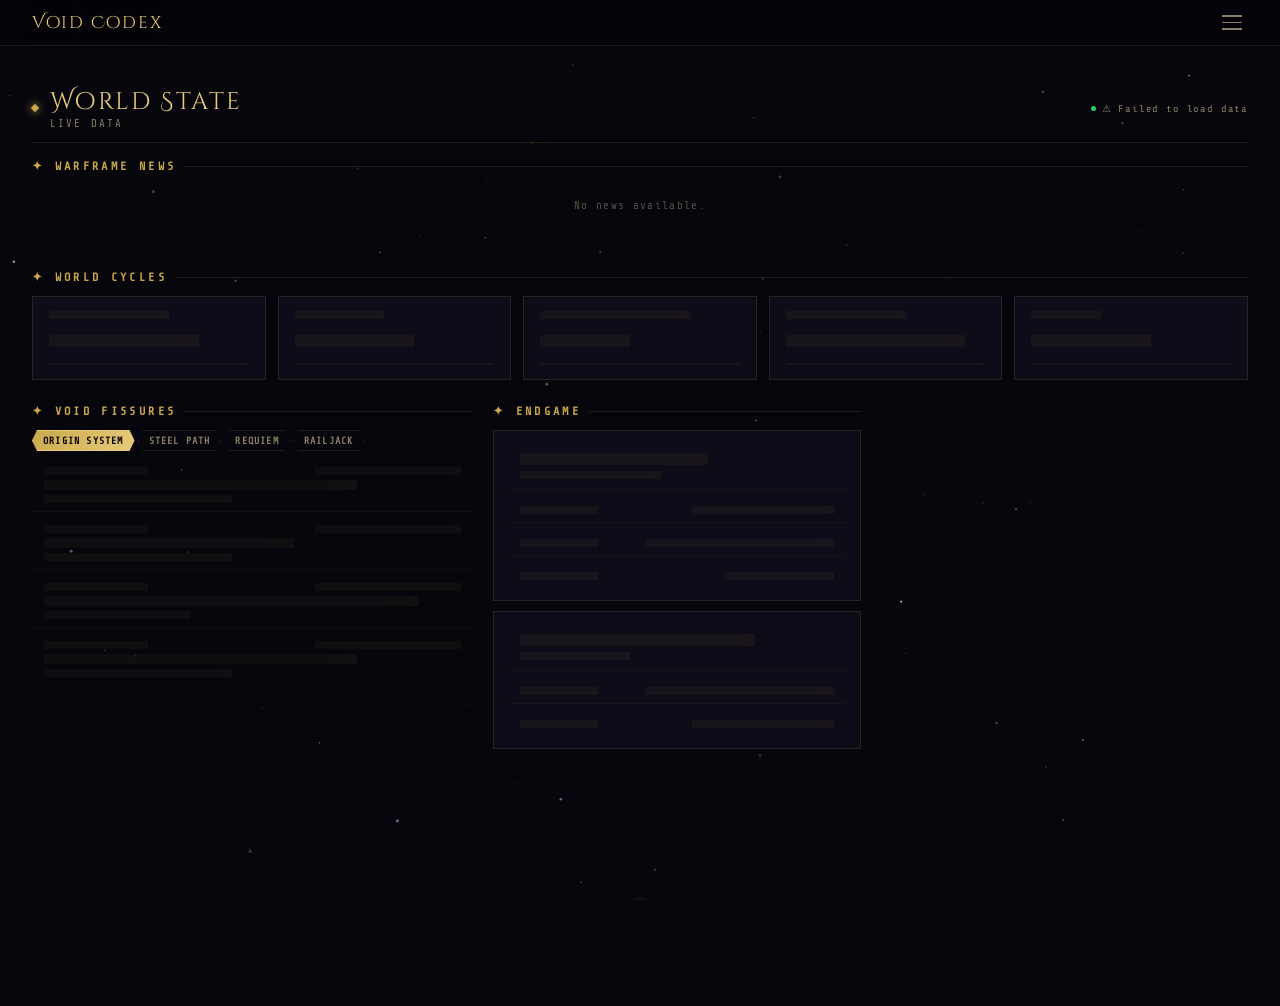
==== index.html @ a56ef114 "Add files via upload" ====
<!DOCTYPE html>
<html lang="en">
<head>
<meta charset="UTF-8">
<meta name="viewport" content="width=device-width, initial-scale=1.0">
<title>Void Codex · Preview A — Dense</title>
<link href="https://fonts.googleapis.com/css2?family=Cinzel+Decorative:wght@400;700;900&family=Share+Tech+Mono&display=swap" rel="stylesheet">
<style>
  *, *::before, *::after { margin: 0; padding: 0; box-sizing: border-box; }
  :root {
    --gold: #c9a84c; --gold-light: #e8cc7a; --gold-dim: #7a6030; --gold-glow: rgba(201,168,76,0.18);
    --bg-deepest: #05040a; --bg-mid: #110f1c; --bg-card: #0e0c18;
    --border: rgba(201,168,76,0.15); --border-b: rgba(201,168,76,0.35);
    --text: #d4c9a8; --text-dim: #8a7f65; --text-bright: #f0e6c0;
    --complete: #2ecc71; --menu-width: 280px;
  }
  html { font-size: 115%; overflow-y: scroll; }
  html, body { height: 100%; background: #07060d; color: var(--text); font-family: 'Share Tech Mono', monospace; overflow-x: hidden; }
  body { display: flex; flex-direction: column; min-height: 100vh; }

  /* MENU */
  .menu-overlay { position: fixed; inset: 0; background: rgba(0,0,0,0); z-index: 900; pointer-events: none; transition: background 0.3s; }
  .menu-overlay.open { background: rgba(0,0,0,0.6); pointer-events: all; }
  .side-menu { position: fixed; top: 0; right: 0; width: var(--menu-width); height: 100%; background: var(--bg-mid); border-left: 1px solid var(--border); z-index: 1000; transform: translateX(100%); transition: transform 0.3s cubic-bezier(0.4,0,0.2,1); display: flex; flex-direction: column; }
  .side-menu.open { transform: translateX(0); box-shadow: -4px 0 40px rgba(0,0,0,0.6); }
  .menu-header { padding: 32px 24px 20px; border-bottom: 1px solid var(--border); display: flex; flex-direction: column; gap: 6px; position: relative; }
  .menu-site-name { font-family: 'Cinzel Decorative', serif; font-size: 1.1rem; color: var(--gold-light); letter-spacing: 0.08em; }
  .menu-tagline { font-size: 0.55rem; color: var(--text-dim); letter-spacing: 0.18em; text-transform: uppercase; }
  .menu-close { position: absolute; top: 18px; right: 16px; background: none; border: none; color: var(--text-dim); font-size: 1.1rem; cursor: pointer; padding: 6px; transition: color 0.2s; }
  .menu-close:hover { color: var(--gold-light); }
  .menu-nav { flex: 1; padding: 12px 0; display: flex; flex-direction: column; }
  .menu-nav a { display: flex; align-items: center; gap: 14px; padding: 14px 24px; font-size: 0.72rem; letter-spacing: 0.18em; text-transform: uppercase; color: var(--text-dim); text-decoration: none; border-left: 2px solid transparent; transition: all 0.2s; }
  .menu-nav a:hover { color: var(--gold-light); background: rgba(201,168,76,0.05); border-left-color: var(--gold); }
  .menu-nav a.active { color: var(--gold-light); background: rgba(201,168,76,0.08); border-left-color: var(--gold); }
  .menu-nav a .nav-icon { font-size: 0.9rem; width: 18px; text-align: center; }
  .menu-footer { padding: 16px 24px; border-top: 1px solid var(--border); font-size: 0.52rem; color: var(--text-dim); letter-spacing: 0.1em; opacity: 0.5; }

  /* TOPBAR */
  .topbar { position: fixed; top: 0; left: 0; right: 0; height: 46px; background: rgba(5,4,10,0.92); border-bottom: 1px solid var(--border); backdrop-filter: blur(10px); display: flex; align-items: center; justify-content: center; padding: 0; z-index: 800; }
  .topbar-inner { width: 100%; max-width: 1400px; padding: 0 32px; display: flex; align-items: center; justify-content: space-between; }
  @media (max-width: 600px) { .topbar-inner { padding: 0 14px; } }
  .topbar-title { font-family: 'Cinzel Decorative', serif; font-size: 0.95rem; color: var(--gold-light); letter-spacing: 0.1em; text-shadow: 0 0 20px rgba(201,168,76,0.35); }
  .hamburger { background: none; border: none; color: var(--text-dim); cursor: pointer; display: flex; flex-direction: column; gap: 5px; padding: 6px; transition: color 0.2s; }
  .hamburger:hover { color: var(--gold-light); }
  .hamburger span { display: block; width: 20px; height: 1.5px; background: currentColor; }

  .back-to-top { position: fixed; bottom: 28px; right: 32px; width: 40px; height: 40px; background: var(--bg-mid); border: 1px solid rgba(201,168,76,0.3); color: var(--gold); font-size: 1rem; cursor: pointer; display: flex; align-items: center; justify-content: center; z-index: 700; opacity: 0; pointer-events: none; transition: opacity 0.3s, border-color 0.2s, box-shadow 0.2s; border-radius: 50%; }
  .back-to-top.visible { opacity: 1; pointer-events: all; }
  .back-to-top:hover { border-color: var(--gold); box-shadow: 0 0 16px rgba(201,168,76,0.3); }

  /* PAGE */
  .page { position: relative; z-index: 1; padding-top: 46px; display: flex; flex-direction: column; flex: 1; }
  .page-wrap { max-width: 1400px; width: 100%; margin: 0 auto; padding: 24px 32px 64px; flex: 1; }

  /* COMPACT HEADER */
  .page-header { display: flex; align-items: center; justify-content: space-between; padding: 16px 0 12px; border-bottom: 1px solid var(--border); margin-bottom: 16px; flex-wrap: wrap; gap: 8px; }
  .header-left { display: flex; align-items: center; gap: 12px; }
  .header-diamond { width: 6px; height: 6px; background: var(--gold); transform: rotate(45deg); box-shadow: 0 0 10px var(--gold); flex-shrink: 0; }
  .page-title { font-family: 'Cinzel Decorative', serif; font-size: clamp(1rem, 2.5vw, 1.3rem); color: var(--gold-light); letter-spacing: 0.1em; }
  .page-sub { font-size: 0.58rem; color: var(--text-dim); letter-spacing: 0.2em; text-transform: uppercase; }
  .refresh-bar { display: flex; align-items: center; gap: 6px; font-size: 0.56rem; color: var(--text-dim); letter-spacing: 0.08em; }
  .refresh-dot { width: 5px; height: 5px; border-radius: 50%; background: var(--complete); animation: blink 2s ease-in-out infinite; flex-shrink: 0; }
  @keyframes blink { 0%,100%{opacity:0.3}50%{opacity:1} }

  /* SECTION */
  .section { margin-bottom: 20px; }
  .section-title { display: flex; align-items: center; gap: 8px; font-size: 0.6rem; font-weight: 700; letter-spacing: 0.28em; text-transform: uppercase; color: var(--gold); margin-bottom: 8px; }
  .section-title-line { flex: 1; height: 1px; background: var(--border); }

  /* CYCLES — horizontal strip */
  .cycles-strip { display: grid; grid-template-columns: repeat(5, 1fr); gap: 8px; }
  @media (max-width: 900px) { .cycles-strip { grid-template-columns: repeat(3, 1fr); } }
  @media (max-width: 600px) {
    .cycles-strip {
      display: flex;
      flex-direction: row;
      overflow-x: auto;
      scroll-snap-type: x mandatory;
      -webkit-overflow-scrolling: touch;
      gap: 10px;
      padding-bottom: 6px;
      scrollbar-width: none;
    }
    .cycles-strip::-webkit-scrollbar { display: none; }
    .cycles-strip .cycle-card {
      flex: 0 0 72vw;
      max-width: 280px;
      scroll-snap-align: center;
    }
  }

  .cycle-card { background: var(--bg-card); border: 1px solid var(--border); padding: 10px 12px; display: flex; flex-direction: column; gap: 5px; transition: border-color 0.2s; }
  .cycle-card:hover { border-color: var(--border-b); }
  .cycle-top { display: flex; align-items: center; justify-content: space-between; gap: 6px; }
  .cycle-name { font-size: 0.66rem; font-weight: 700; color: var(--text-bright); letter-spacing: 0.04em; }
  .cycle-state { font-size: 0.52rem; letter-spacing: 0.1em; text-transform: uppercase; white-space: nowrap; padding: 1px 5px; border: 1px solid currentColor; }
  .state-day    { color: #e8a030; }
  .state-night  { color: #5b8dd9; }
  .state-warm   { color: #e85a30; }
  .state-cold   { color: #5b8dd9; }
  .state-fass   { color: #e8a030; }
  .state-vome   { color: #5b8dd9; }
  .state-grineer { color: #e85a30; }
  .state-corpus  { color: #4ecdc4; }
  .cycle-timer { font-size: 0.75rem; color: var(--gold); font-variant-numeric: tabular-nums; }
  .cycle-bar { height: 2px; background: rgba(201,168,76,0.08); }
  .cycle-fill { height: 100%; transition: width 0.5s linear; }
  .fill-day    { background: linear-gradient(90deg, #a06010, #e8a030); }
  .fill-night  { background: linear-gradient(90deg, #2040a0, #5b8dd9); }
  .fill-warm   { background: linear-gradient(90deg, #a02010, #e85a30); }
  .fill-cold   { background: linear-gradient(90deg, #2040a0, #5b8dd9); }
  .fill-fass   { background: linear-gradient(90deg, #a06010, #e8a030); }
  .fill-vome   { background: linear-gradient(90deg, #2040a0, #5b8dd9); }

  /* MAIN GRID — 3 col: fissures | alerts | endgame */
  .main-grid { display: grid; grid-template-columns: 1.2fr 1fr 1fr; gap: 16px; }
  @media (max-width: 900px) { .main-grid { grid-template-columns: 1fr 1fr; } }
  @media (max-width: 600px) { .main-grid { grid-template-columns: 1fr; } }

  /* FISSURE TABS */
  .ftabs { display: flex; gap: 3px; margin-bottom: 8px; flex-wrap: wrap; }
  .ftab { font-family: 'Share Tech Mono', monospace; font-size: 0.54rem; font-weight: 700; letter-spacing: 0.12em; text-transform: uppercase; padding: 4px 10px; background: transparent; border: 1px solid var(--border); color: var(--text-dim); cursor: pointer; transition: all 0.2s; clip-path: polygon(5px 0%, calc(100% - 5px) 0%, 100% 50%, calc(100% - 5px) 100%, 5px 100%, 0% 50%); white-space: nowrap; }
  .ftab:hover { color: var(--gold); border-color: var(--gold-dim); }
  .ftab.active { color: var(--bg-deepest); background: linear-gradient(135deg, var(--gold), var(--gold-light)); border-color: var(--gold-light); }

  /* ROWS */
  .item-list { display: flex; flex-direction: column; gap: 5px; }

  .fissure-row { background: var(--bg-card); border: 1px solid var(--border); padding: 7px 10px; display: flex; align-items: center; gap: 8px; transition: border-color 0.2s; }
  .fissure-row:hover { border-color: var(--border-b); }

  .tier-tag { font-size: 0.52rem; font-weight: 700; letter-spacing: 0.08em; text-transform: uppercase; padding: 1px 6px; border: 1px solid; white-space: nowrap; flex-shrink: 0; }
  .tier-lith    { color: #b87333; border-color: rgba(184,115,51,0.5);  background: rgba(184,115,51,0.08); }
  .tier-meso    { color: #c0c0c0; border-color: rgba(192,192,192,0.4); background: rgba(192,192,192,0.06); }
  .tier-neo     { color: #7ec8e3; border-color: rgba(126,200,227,0.4); background: rgba(126,200,227,0.07); }
  .tier-axi     { color: var(--gold); border-color: rgba(201,168,76,0.5); background: rgba(201,168,76,0.07); }
  .tier-requiem { color: #c070d0; border-color: rgba(192,112,208,0.4); background: rgba(192,112,208,0.07); }
  .tier-omnia   { color: #e8e8e8; border-color: rgba(232,232,232,0.4); background: rgba(232,232,232,0.07); }
  .sp-tag { font-size: 0.45rem; font-weight: 700; letter-spacing: 0.08em; padding: 1px 5px; border: 1px solid rgba(232,80,42,0.5); color: #e85a30; background: rgba(232,80,42,0.08); flex-shrink: 0; }

  .row-info { flex: 1; min-width: 0; overflow: hidden; }
  .row-main { font-size: 0.68rem; color: var(--text-bright); white-space: nowrap; overflow: hidden; text-overflow: ellipsis; }
  .row-sub  { font-size: 0.57rem; color: var(--text-dim); margin-top: 1px; white-space: nowrap; overflow: hidden; text-overflow: ellipsis; }
  .row-timer { font-size: 0.6rem; color: var(--gold); white-space: nowrap; flex-shrink: 0; font-variant-numeric: tabular-nums; }

  /* UNIFIED ALERTS & EVENTS BOX */
  .unified-box { background: var(--bg-card); border: 1px solid var(--border); overflow: hidden; }
  .unified-sub-label {
    font-size: 0.48rem; letter-spacing: 0.22em; text-transform: uppercase;
    color: var(--text-dim); padding: 6px 12px 4px; opacity: 0.6;
    border-bottom: 1px solid rgba(201,168,76,0.06);
  }
  .u-event-row {
    padding: 10px 12px; display: flex; align-items: center;
    justify-content: space-between; gap: 10px;
    border-bottom: 1px solid rgba(201,168,76,0.06);
    transition: background 0.2s;
  }
  .u-event-row:hover { background: rgba(201,168,76,0.03); }
  .u-event-name { font-size: 0.68rem; color: var(--text-bright); font-weight: 400; letter-spacing: 0.04em; flex: 1; min-width: 0; overflow: hidden; text-overflow: ellipsis; white-space: nowrap; }
  .u-event-badge {
    font-size: 0.44rem; letter-spacing: 0.12em; text-transform: uppercase;
    padding: 2px 7px; border: 1px solid rgba(46,204,113,0.5);
    color: var(--complete); background: rgba(46,204,113,0.08); white-space: nowrap; flex-shrink: 0;
  }
  .u-alert-row {
    padding: 9px 12px; display: flex; flex-direction: column; gap: 4px;
    border-bottom: 1px solid rgba(201,168,76,0.06); transition: background 0.2s;
  }
  .u-alert-row:last-child { border-bottom: none; }
  .u-alert-row:hover { background: rgba(201,168,76,0.03); }
  .u-alert-top { display: flex; align-items: center; gap: 6px; }
  .u-alert-mission { font-size: 0.68rem; color: var(--text-bright); flex: 1; min-width: 0; overflow: hidden; text-overflow: ellipsis; white-space: nowrap; }
  .u-alert-reward { font-size: 0.58rem; color: var(--gold-light); background: rgba(201,168,76,0.07); border: 1px solid rgba(201,168,76,0.2); padding: 1px 7px; align-self: flex-start; letter-spacing: 0.08em; }

  .faction-tag { font-size: 0.48rem; font-weight: 700; padding: 1px 5px; border: 1px solid; letter-spacing: 0.08em; text-transform: uppercase; flex-shrink: 0; }
  .fc-corpus   { color: #4ecdc4; border-color: rgba(78,205,196,0.4);  background: rgba(78,205,196,0.06); }
  .fc-grineer  { color: #e8502a; border-color: rgba(232,80,42,0.4);   background: rgba(232,80,42,0.06); }
  .fc-infested { color: #6abf40; border-color: rgba(106,191,64,0.4);  background: rgba(106,191,64,0.06); }
  .fc-orokin   { color: var(--gold); border-color: rgba(201,168,76,0.4); background: rgba(201,168,76,0.06); }

  /* ENDGAME */
  .endgame-card { background: var(--bg-card); border: 1px solid var(--border); padding: 12px 14px; display: flex; flex-direction: column; gap: 8px; margin-bottom: 10px; transition: border-color 0.2s; }
  .endgame-card:last-child { margin-bottom: 0; }
  .endgame-card:hover { border-color: var(--border-b); }
  .eg-head { display: flex; align-items: center; justify-content: space-between; gap: 6px; }
  .eg-title { font-size: 0.7rem; font-weight: 700; color: var(--gold-light); letter-spacing: 0.12em; text-transform: uppercase; }
  .eg-sub { font-size: 0.57rem; color: var(--text-dim); letter-spacing: 0.06em; }
  .mission-rows { display: flex; flex-direction: column; gap: 4px; }
  .mission-row { display: flex; align-items: flex-start; gap: 7px; padding: 5px 8px; background: rgba(5,4,10,0.5); border: 1px solid rgba(201,168,76,0.07); }
  .mission-num { font-size: 0.5rem; color: var(--text-dim); width: 12px; flex-shrink: 0; padding-top: 2px; }
  .mission-info { flex: 1; min-width: 0; }
  .mission-type { font-size: 0.65rem; color: var(--text-bright); }
  .mission-node { font-size: 0.57rem; color: var(--text-dim); margin-top: 1px; overflow: hidden; text-overflow: ellipsis; white-space: nowrap; }
  .mission-mod  { font-size: 0.53rem; color: var(--gold-dim); margin-top: 1px; overflow: hidden; text-overflow: ellipsis; white-space: nowrap; }

  @keyframes spin  { from{transform:rotate(0deg)}to{transform:rotate(360deg)} }
  @keyframes pulse { 0%,100%{opacity:0.4}50%{opacity:1} }
  @keyframes shimmer {
    0%   { background-position: -300% 0; }
    100% { background-position:  300% 0; }
  }

  /* ── PAGE LOADER OVERLAY ── */
  #pageLoader {
    position: absolute;
    inset: 0;
    z-index: 50;
    display: flex;
    flex-direction: column;
    align-items: center;
    justify-content: flex-start;
    padding-top: 30%;
    gap: 14px;
    pointer-events: none;
  }
  #pageLoader.hidden { display: none; }
  .page-loader-ring {
    width: 30px; height: 30px;
    border: 1.5px solid rgba(201,168,76,0.08);
    border-top-color: var(--gold);
    border-right-color: var(--gold-dim);
    border-radius: 50%;
    animation: spin 1.2s linear infinite;
  }
  .page-loader-text {
    font-size: 0.67rem; letter-spacing: 0.24em; color: var(--text-dim);
    animation: pulse 1.6s ease-in-out infinite;
  }
  .page-loader-sub {
    font-size: 0.51rem; letter-spacing: 0.14em; color: var(--text-dim);
    opacity: 0.35; margin-top: -6px;
  }

  /* ── GHOST CONTENT (blurred placeholders) ── */
  #pageContent {
    transition: filter 0.3s ease, opacity 0.3s ease;
  }
  #pageContent.loading {
    filter: blur(2px);
    opacity: 0.2;
    pointer-events: none;
    user-select: none;
  }

  /* ── SKELETON BARS ── */
  .skel {
    border-radius: 1px;
    background: linear-gradient(
      90deg,
      rgba(201,168,76,0.05) 0%,
      rgba(201,168,76,0.05) 30%,
      rgba(201,168,76,0.12) 50%,
      rgba(201,168,76,0.05) 70%,
      rgba(201,168,76,0.05) 100%
    );
    background-size: 300% 100%;
    animation: shimmer 2.4s ease-in-out infinite;
  }
  .skel-row { display: flex; flex-direction: column; gap: 6px; padding: 10px 12px; border-bottom: 1px solid rgba(201,168,76,0.05); }
  .skel-row:last-child { border-bottom: none; }
  .skel-row-sm { display: flex; flex-direction: column; gap: 5px; padding: 8px 12px; border-bottom: 1px solid rgba(201,168,76,0.05); }
  .skel-row-sm:last-child { border-bottom: none; }
  .skel-horiz { display: flex; align-items: center; justify-content: space-between; gap: 8px; }
  .sh8  { height: 8px; }  .sh10 { height: 10px; } .sh12 { height: 12px; } .sh2 { height: 2px; }
  .sw90 { width: 90%; }   .sw75 { width: 75%; }   .sw60 { width: 60%; }
  .sw45 { width: 45%; }   .sw35 { width: 35%; }   .sw25 { width: 25%; }  .swf { width: 100%; }

  .empty-msg { font-size: 0.6rem; color: var(--text-dim); letter-spacing: 0.12em; text-align: center; padding: 14px; opacity: 0.6; }
  .empty-msg { font-size: 0.6rem; color: var(--text-dim); letter-spacing: 0.12em; text-align: center; padding: 14px; opacity: 0.6; }

  footer {
    position: relative;
    z-index: 10;
    margin-top: 40px;
    border-top: none;
    padding: 24px 32px 32px;
    background: linear-gradient(0deg, rgba(201,168,76,0.03) 0%, transparent 100%);
    text-align: center;
  }
  .footer-top-ornament {
    display: flex;
    align-items: center;
    gap: 12px;
    margin-bottom: 20px;
  }
  .footer-top-orn-line {
    flex: 1;
    height: 1px;
    background: linear-gradient(90deg, transparent, rgba(201,168,76,0.4), transparent);
  }
  .footer-top-orn-diamond {
    width: 6px; height: 6px;
    background: var(--gold);
    transform: rotate(45deg);
    box-shadow: 0 0 8px rgba(201,168,76,0.5);
    flex-shrink: 0;
  }
  .footer-top-orn-dot {
    width: 3px; height: 3px;
    background: rgba(201,168,76,0.4);
    transform: rotate(45deg);
    flex-shrink: 0;
  }

  .footer-links {
    display: flex;
    justify-content: center;
    align-items: center;
    gap: 12px;
    margin-bottom: 16px;
    flex-wrap: wrap;
    width: 100%;
    text-align: center;
  }

  .footer-links a {
    font-family: 'Share Tech Mono', monospace;
    font-size: 0.6rem;
    letter-spacing: 0.18em;
    text-transform: uppercase;
    color: var(--text-dim);
    text-decoration: none;
    transition: color 0.2s;
  }

  .footer-links a:hover { color: var(--gold); }



  .footer-credits {
    display: flex;
    justify-content: center;
    align-items: center;
    gap: 6px;
    flex-wrap: wrap;
    text-align: center;
    flex-direction: column;
  }

  .footer-credits p {
    font-size: 0.62rem;
    color: var(--text-dim);
    letter-spacing: 0.06em;
    line-height: 1.6;
  }

  .footer-credits a {
    color: var(--gold-dim);
    text-decoration: none;
    transition: color 0.2s;
  }

  .footer-credits a:hover { color: var(--gold); }

  .footer-ornament {
    display: flex;
    align-items: center;
    justify-content: center;
    gap: 12px;
    margin-bottom: 18px;
  }

  .footer-ornament-line {
    flex: 1;
    max-width: 120px;
    height: 1px;
    background: linear-gradient(90deg, transparent, var(--gold-dim), transparent);
  }

  .footer-ornament-diamond {
    width: 5px;
    height: 5px;
    background: var(--gold-dim);
    transform: rotate(45deg);
  }

  @media (max-width: 600px) {
    html { font-size: 100%; }
    .page-wrap { padding: 12px 12px 48px; width: 100%; }
    .section { margin-bottom: 14px; }
    .section-title { margin-bottom: 8px; }
    .news-events-row { margin-bottom: 10px; }
    .main-grid { gap: 12px; }
    .news-item { padding: 8px 6px; }
    .news-title { font-size: 0.68rem; white-space: normal; word-break: break-word; }
    .fissure-row { min-width: 0; max-width: 100%; }
    .row-main { font-size: 0.64rem; }
    .row-sub  { font-size: 0.54rem; }
    .row-timer { font-size: 0.56rem; }
    .ftabs { gap: 2px; }
    .ftab { font-size: 0.5rem; padding: 4px 8px; }
    .alert-mission { font-size: 0.64rem; }
    footer { padding: 20px 14px 24px; }
    .back-to-top { right: 12px; bottom: 20px; }
  }

  /* NEWS ROW */
  .news-events-row { display: grid; grid-template-columns: 1fr; gap: 16px; margin-bottom: 4px; align-items: start; }
  .news-events-row.has-events { grid-template-columns: 62fr 38fr; }
  .news-col { margin-bottom: 0; }
  @media (max-width: 700px) { .news-events-row, .news-events-row.has-events { grid-template-columns: 1fr; } }

  /* NEWS */
  .news-list { display: flex; flex-direction: column; }
  .news-list-wrap { position: relative; }
  .news-item {
    display: flex; align-items: flex-start; gap: 12px;
    background: transparent; border: none;
    padding: 9px 10px; text-decoration: none;
    position: relative; overflow: hidden;
    transition: none;
  }
  .news-item::after {
    content: '';
    position: absolute; inset: 0;
    background: radial-gradient(ellipse 70% 100% at 50% 50%, rgba(201,168,76,0.07) 0%, transparent 70%);
    opacity: 0; transition: opacity 0.35s ease; pointer-events: none;
  }
  .news-item:hover::after { opacity: 1; }
  .news-diamond { color: var(--gold-dim); font-size: 0.55rem; flex-shrink: 0; padding-top: 3px; }
  .news-body { flex: 1; min-width: 0; }
  .news-title { font-size: 0.7rem; color: var(--text-bright); letter-spacing: 0.03em; line-height: 1.4; }
  .news-item:hover .news-title { color: var(--gold-light); }
  .news-date { font-size: 0.55rem; color: var(--text-dim); letter-spacing: 0.08em; margin-top: 2px; }
  .news-toggle-btn {
    background: transparent; border: none;
    color: var(--text-dim); font-family: 'Share Tech Mono', monospace;
    font-size: 0.55rem; letter-spacing: 0.18em; text-transform: uppercase;
    padding: 6px 0; cursor: pointer; margin-top: 4px;
    transition: color 0.2s; display: block;
    width: 100%; text-align: center;
    border-top: 1px solid rgba(201,168,76,0.08);
  }
  .news-toggle-btn:hover { color: var(--gold-light); }

  /* LAYOUT B — Full-width Hero Cycles + generous spacing */
  .cycles-strip { grid-template-columns: repeat(5,1fr); gap: 12px; }
  .cycle-card { padding: 14px 16px; gap: 8px; }
  .cycle-name { font-size: 0.75rem; }
  .cycle-timer { font-size: 0.9rem; }
  .cycle-bar { height: 3px; }
  .news-events-row { margin-bottom: 20px; }
  .main-grid { gap: 20px; }
  .section { margin-bottom: 24px; }
  .section-title { font-size: 0.65rem; margin-bottom: 12px; }

  /* LEGAL MODALS */
  .legal-close {
    background: none;
    border: none;
    outline: none;
    color: var(--text-dim);
    font-size: 1.2rem;
    line-height: 1;
    cursor: pointer;
    padding: 4px 8px;
    transition: color 0.2s, transform 0.2s;
    flex-shrink: 0;
    font-family: 'Share Tech Mono', monospace;
  }
  .legal-close:hover {
    color: var(--gold-light);
    transform: scale(1.15);
  }
  .legal-overlay {
    display: none; position: fixed; inset: 0;
    background: rgba(5,4,10,0.88); z-index: 9000;
    align-items: center; justify-content: center;
    padding: 20px; backdrop-filter: blur(4px);
  }
  .legal-overlay.open { display: flex; }
  .legal-modal {
    background: var(--bg-mid); border: 1px solid rgba(201,168,76,0.2);
    max-width: 580px; width: 100%; max-height: 80vh;
    overflow-y: auto; position: relative;
    box-shadow: 0 0 60px rgba(201,168,76,0.08), 0 0 120px rgba(0,0,0,0.8);
    animation: slideUp 0.3s ease;
  }
  .legal-modal::-webkit-scrollbar { width: 3px; }
  .legal-modal::-webkit-scrollbar-thumb { background: var(--gold-dim); }
  .legal-header {
    padding: 20px 24px 16px; border-bottom: 1px solid var(--border);
    display: flex; align-items: center; justify-content: space-between;
    position: sticky; top: 0; background: var(--bg-mid); z-index: 2;
  }
  .legal-title {
    font-family: 'Share Tech Mono', monospace; font-size: 0.8rem;
    font-weight: 700; color: var(--gold-light); letter-spacing: 0.12em;
    text-transform: uppercase;
  }
  .legal-body { padding: 20px 24px 28px; }
  .legal-body h3 {
    font-family: 'Share Tech Mono', monospace; font-size: 0.65rem;
    color: var(--gold); letter-spacing: 0.18em; text-transform: uppercase;
    margin: 18px 0 6px; border-bottom: 1px solid rgba(201,168,76,0.1);
    padding-bottom: 4px;
  }
  .legal-body h3:first-child { margin-top: 0; }
  .legal-body p {
    font-size: 0.62rem; color: var(--text-dim); line-height: 1.8;
    letter-spacing: 0.03em; margin-bottom: 8px;
  }
  .legal-body a { color: var(--gold-dim); text-decoration: none; }
  .legal-body a:hover { color: var(--gold); }
</style>
</head>
<body>

<div class="menu-overlay" id="menuOverlay" onclick="closeMenu()"></div>
<nav class="side-menu" id="sideMenu">
  <button class="menu-close" onclick="closeMenu()">✕</button>
  <div class="menu-header">
    <div class="menu-site-name">Void Codex</div>
    <div class="menu-tagline">Orokin Archive</div>
  </div>
  <nav class="menu-nav">
    <a href="index.html" class="active"><span class="nav-icon">⌂</span> Home</a>
    <a href="tracker.html"><span class="nav-icon">◈</span> Prime Tracker</a>
  </nav>
  <div class="menu-footer">Void Codex · Community Tool</div>
</nav>

<div class="topbar">
  <div class="topbar-inner">
    <div class="topbar-title">Void Codex</div>
    <button class="hamburger" onclick="openMenu()"><span></span><span></span><span></span></button>
  </div>
</div>
<button class="back-to-top" id="backToTop" onclick="window.scrollTo({top:0,behavior:'smooth'})" aria-label="Back to top">▲</button>

<div class="page">
  <div class="page-wrap" style="position:relative;">

    <!-- PAGE LOADER OVERLAY -->
    <div id="pageLoader">
      <div class="page-loader-ring"></div>
      <div class="page-loader-text">ACCESSING OROKIN DATABASE…</div>
      <div class="page-loader-sub">Retrieving world state</div>
    </div>

    <!-- ALL PAGE CONTENT (blurred while loading) -->
    <div id="pageContent" class="loading">

    <div class="page-header">
      <div class="header-left">
        <div class="header-diamond"></div>
        <div>
          <div class="page-title">World State</div>
          <div class="page-sub">Live Data</div>
        </div>
      </div>
      <div class="refresh-bar">
        <div class="refresh-dot"></div>
        <span id="refreshLabel">Connecting…</span>
      </div>
    </div>

    <!-- NEWS + EVENTS ROW -->
    <div class="news-events-row">

      <!-- NEWS -->
      <div class="section news-col" id="newsSection">
        <div class="section-title">✦ Warframe News <div class="section-title-line"></div></div>
        <div class="news-list-wrap collapsed" id="newsListWrap">
          <div class="news-list" id="newsList">
            <div class="skel-row"><div class="skel sh10 sw90"></div><div class="skel sh8 sw45"></div></div>
            <div class="skel-row"><div class="skel sh10 sw75"></div><div class="skel sh8 sw35"></div></div>
            <div class="skel-row"><div class="skel sh10 sw60"></div><div class="skel sh8 sw45"></div></div>
          </div>
        </div>
        <button class="news-toggle-btn" id="newsToggleBtn" style="display:none" onclick="toggleNews()">▼</button>
      </div>

      <!-- EVENTS & ALERTS — unified -->
      <div class="section" id="alertsEventsCol" style="display:none;">
        <div class="section-title">✦ Events & Alerts <div class="section-title-line"></div></div>
        <div class="unified-box" id="alertsEventsList"></div>
      </div>

    </div>

    <!-- CYCLES -->
    <div class="section">
      <div class="section-title">✦ World Cycles <div class="section-title-line"></div></div>
      <div class="cycles-strip" id="cyclesGrid">
        <div class="cycle-card"><div class="skel sh8 sw60" style="margin-bottom:8px;"></div><div class="skel sh12 sw75"></div><div class="skel sh2 swf" style="margin-top:8px;"></div></div>
        <div class="cycle-card"><div class="skel sh8 sw45" style="margin-bottom:8px;"></div><div class="skel sh12 sw60"></div><div class="skel sh2 swf" style="margin-top:8px;"></div></div>
        <div class="cycle-card"><div class="skel sh8 sw75" style="margin-bottom:8px;"></div><div class="skel sh12 sw45"></div><div class="skel sh2 swf" style="margin-top:8px;"></div></div>
        <div class="cycle-card"><div class="skel sh8 sw60" style="margin-bottom:8px;"></div><div class="skel sh12 sw90"></div><div class="skel sh2 swf" style="margin-top:8px;"></div></div>
        <div class="cycle-card"><div class="skel sh8 sw35" style="margin-bottom:8px;"></div><div class="skel sh12 sw60"></div><div class="skel sh2 swf" style="margin-top:8px;"></div></div>
      </div>
    </div>

    <!-- MAIN 3-COL -->
    <div class="main-grid">
      <!-- FISSURES -->
      <div class="section">
        <div class="section-title">✦ Void Fissures <div class="section-title-line"></div></div>
        <div class="ftabs">
          <button class="ftab active" onclick="setFTab('basic',this)">Origin System</button>
          <button class="ftab" onclick="setFTab('steel',this)">Steel Path</button>
          <button class="ftab" onclick="setFTab('requiem',this)">Requiem</button>
          <button class="ftab" onclick="setFTab('railjack',this)">Railjack</button>
        </div>
        <div class="item-list" id="fissureList">
          <div class="skel-row-sm"><div class="skel-horiz"><div class="skel sh8 sw25"></div><div class="skel sh8 sw35"></div></div><div class="skel sh10 sw75"></div><div class="skel sh8 sw45"></div></div>
          <div class="skel-row-sm"><div class="skel-horiz"><div class="skel sh8 sw25"></div><div class="skel sh8 sw35"></div></div><div class="skel sh10 sw60"></div><div class="skel sh8 sw45"></div></div>
          <div class="skel-row-sm"><div class="skel-horiz"><div class="skel sh8 sw25"></div><div class="skel sh8 sw35"></div></div><div class="skel sh10 sw90"></div><div class="skel sh8 sw35"></div></div>
          <div class="skel-row-sm"><div class="skel-horiz"><div class="skel sh8 sw25"></div><div class="skel sh8 sw35"></div></div><div class="skel sh10 sw75"></div><div class="skel sh8 sw45"></div></div>
        </div>
      </div>

      <!-- ENDGAME -->
      <div class="section">
        <div class="section-title">✦ Endgame <div class="section-title-line"></div></div>
        <div id="endgameGrid">
          <div class="endgame-card">
            <div class="skel-row"><div class="skel sh12 sw60"></div><div class="skel sh8 sw45"></div></div>
            <div class="skel-row-sm"><div class="skel-horiz"><div class="skel sh8 sw25"></div><div class="skel sh8 sw45"></div></div></div>
            <div class="skel-row-sm"><div class="skel-horiz"><div class="skel sh8 sw25"></div><div class="skel sh8 sw60"></div></div></div>
            <div class="skel-row-sm"><div class="skel-horiz"><div class="skel sh8 sw25"></div><div class="skel sh8 sw35"></div></div></div>
          </div>
          <div class="endgame-card">
            <div class="skel-row"><div class="skel sh12 sw75"></div><div class="skel sh8 sw35"></div></div>
            <div class="skel-row-sm"><div class="skel-horiz"><div class="skel sh8 sw25"></div><div class="skel sh8 sw60"></div></div></div>
            <div class="skel-row-sm"><div class="skel-horiz"><div class="skel sh8 sw25"></div><div class="skel sh8 sw45"></div></div></div>
          </div>
        </div>
      </div>
    </div>

    </div><!-- /#pageContent -->
  </div>
</div>

<footer>
  <div class="footer-top-ornament">
    <div class="footer-top-orn-line"></div>
    <div class="footer-top-orn-dot"></div>
    <div class="footer-top-orn-diamond"></div>
    <div class="footer-top-orn-dot"></div>
    <div class="footer-top-orn-line"></div>
  </div>
  <div class="footer-links">
    <a href="#" onclick="openLegal('terms');return false;">Terms of Service</a>
    <a href="#" onclick="openLegal('privacy');return false;">Privacy Policy</a>
  </div>
  <div class="footer-credits">
    <p>© 2026 Void Codex · Not affiliated with Digital Extremes · Warframe is property of Digital Extremes</p>
  </div>
</footer>

<script>
// ── Scroll lock (no jump) ──
let _scrollY = 0;
function lockScroll() {
  _scrollY = window.scrollY;
  document.body.style.overflow = 'hidden';
  document.body.style.position = 'fixed';
  document.body.style.top = `-${_scrollY}px`;
  document.body.style.width = '100%';
}
function unlockScroll() {
  document.body.style.overflow = '';
  document.body.style.position = '';
  document.body.style.top = '';
  document.body.style.width = '';
  window.scrollTo(0, _scrollY);
}

function openLegal(type) {
  document.getElementById(type + 'Overlay').classList.add('open');
  lockScroll();
}
function closeLegal(type) {
  document.getElementById(type + 'Overlay').classList.remove('open');
  unlockScroll();
}
const API = 'https://api.warframestat.us/pc';
let wsData = {}, fTab = 'basic';

// ── NEWS ──
let allNews = [], newsExpanded = false;

async function fetchNews() {
  try {
    const res = await fetch('https://api.warframestat.us/pc/news');
    if (!res.ok) throw new Error();
    allNews = await res.json();
    allNews.sort((a, b) => new Date(b.date) - new Date(a.date));
    renderNews();
  } catch(e) {
    const el = document.getElementById('newsList');
    if (el) el.innerHTML = '<div class="empty-msg">No news available.</div>';
  }
}

function renderNews() {
  const el = document.getElementById('newsList');
  const btn = document.getElementById('newsToggleBtn');
  const wrap = document.getElementById('newsListWrap');
  if (!el || !allNews.length) return;
  const slice = newsExpanded ? allNews.slice(0, 7) : allNews.slice(0, 3);
  el.innerHTML = slice.map(item => {
    const date = item.date ? new Date(item.date).toLocaleDateString('en-US', {month:'short', day:'numeric', year:'numeric'}) : '';
    const title = item.message || item.translation?.[0]?.content || item.title || 'Warframe Update';
    const url = item.link || item.url || '#';
    return `<a class="news-item" href="${url}" target="_blank" rel="noopener">
      <span class="news-diamond">♦</span>
      <div class="news-body">
        <div class="news-title">${title}</div>
        ${date ? `<div class="news-date">${date}</div>` : ''}
      </div>
    </a>`;
  }).join('');
  if (wrap) wrap.classList.toggle('collapsed', !newsExpanded);
  if (btn) {
    btn.style.display = allNews.length > 3 ? 'block' : 'none';
    btn.textContent = newsExpanded ? '▲' : '▼';
  }
}

function toggleNews() {
  newsExpanded = !newsExpanded;
  renderNews();
}

// ── EVENTS & ALERTS — unified ──
function renderAlertsEvents() {
  const el = document.getElementById('alertsEventsList');
  const col = document.getElementById('alertsEventsCol');
  const row = document.querySelector('.news-events-row');
  if (!el) return;
  let html = '';

  // Events block
  const activeEvents = (wsData.events || []).filter(e => !e.expired);
  if (activeEvents.length) {
    html += `<div class="unified-sub-label">Events</div>`;
    html += activeEvents.map(e => {
      const ms = e.expiry ? expMs(e.expiry) : 0;
      return `<div class="u-event-row">
        <div class="u-event-name">${e.description || e.name || 'Event'}</div>
        ${e.expiry
          ? `<span class="row-timer" data-expiry="${e.expiry}">${fmt(Math.max(0,ms))}</span>`
          : `<span class="u-event-badge">Active</span>`}
      </div>`;
    }).join('');
  }

  // Alerts block
  html += `<div class="unified-sub-label">Alerts</div>`;
  const activeAlerts = (wsData.alerts || []).filter(a => !a.expired);
  if (!activeAlerts.length) {
    html += `<div class="empty-msg">No active alerts.</div>`;
  } else {
    html += activeAlerts.map(a => {
      const m = a.mission || {}, ms = expMs(a.expiry);
      const fc = (m.faction || '').toLowerCase();
      const fcc = fc.includes('corpus') ? 'fc-corpus' : fc.includes('grineer') ? 'fc-grineer' : fc.includes('infested') ? 'fc-infested' : 'fc-orokin';
      const r = m.reward; let reward = null;
      if (r) { if (r.asString) reward = r.asString; else { const p = []; if (r.items?.length) p.push(...r.items); if (r.countedItems?.length) p.push(...r.countedItems.map(i => `${i.count}× ${i.type}`)); if (r.credits) p.push(`${r.credits.toLocaleString()} ¢`); reward = p.join(', ') || null; } }
      return `<div class="u-alert-row">
        <div class="u-alert-top">
          <span class="u-alert-mission">${m.type || '—'}</span>
          ${m.faction ? `<span class="faction-tag ${fcc}">${m.faction}</span>` : ''}
          <span class="row-timer" data-expiry="${a.expiry}">${fmt(Math.max(0,ms))}</span>
        </div>
        <div class="row-sub">${m.node || '—'}</div>
        ${reward ? `<div class="u-alert-reward">✦ ${reward}</div>` : ''}
      </div>`;
    }).join('');
  }

  el.innerHTML = html;

  // Show column and expand row to 2 cols if we have anything
  const hasContent = activeEvents.length || activeAlerts.length;
  if (col) col.style.display = hasContent ? 'block' : 'none';
  if (row) row.classList.toggle('has-events', hasContent);
}

function openMenu()  { document.getElementById('sideMenu').classList.add('open');    document.getElementById('menuOverlay').classList.add('open'); }
function closeMenu() { document.getElementById('sideMenu').classList.remove('open'); document.getElementById('menuOverlay').classList.remove('open'); }
document.addEventListener('keydown', e => { if (e.key === 'Escape') closeMenu(); });
function positionBackToTop() {
  const btn = document.getElementById('backToTop');
  const wrap = document.querySelector('.page-wrap');
  if (!btn || !wrap) return;
  const rect = wrap.getBoundingClientRect();
  const rightOffset = window.innerWidth - rect.right;
  btn.style.right = Math.max(12, rightOffset) + 'px';
}
window.addEventListener('scroll', () => { document.getElementById('backToTop').classList.toggle('visible', window.scrollY > 300); });
window.addEventListener('resize', positionBackToTop);
document.addEventListener('DOMContentLoaded', positionBackToTop);

function fmt(ms) {
  if (ms <= 0) return '—';
  const s = Math.floor(ms/1000), h = Math.floor(s/3600), m = Math.floor((s%3600)/60), sec = s%60;
  if (h > 0) return `${h}h ${m}m ${sec}s`;
  if (m > 0) return `${m}m ${sec}s`;
  return `${sec}s`;
}
function expMs(iso) { return new Date(iso).getTime() - Date.now(); }

async function fetchWS() {
  const endpoints = [
    ['cetusCycle',   'https://api.warframestat.us/pc/cetusCycle'],
    ['vallisCycle',  'https://api.warframestat.us/pc/vallisCycle'],
    ['cambionCycle', 'https://api.warframestat.us/pc/cambionCycle'],
    ['zarimanCycle', 'https://api.warframestat.us/pc/zarimanCycle'],
    ['duviriCycle',  'https://api.warframestat.us/pc/duviriCycle'],
    ['events',       'https://api.warframestat.us/pc/events'],
    ['fissures',     'https://api.warframestat.us/pc/fissures'],
    ['alerts',       'https://api.warframestat.us/pc/alerts'],
    ['sortie',       'https://api.warframestat.us/pc/sortie'],
    ['archonHunt',   'https://api.warframestat.us/pc/archonHunt'],
  ];
  const results = await Promise.allSettled(
    endpoints.map(([, url]) => fetch(url).then(r => { if (!r.ok) throw new Error(); return r.json(); }))
  );
  let anySuccess = false;
  results.forEach((r, i) => {
    if (r.status === 'fulfilled') { wsData[endpoints[i][0]] = r.value; anySuccess = true; }
  });
  if (!anySuccess) {
    document.getElementById('refreshLabel').textContent = '⚠ Failed to load data';
    document.getElementById('pageLoader').classList.add('hidden');
    document.getElementById('pageContent').classList.remove('loading');
    return;
  }
  renderAll();
  document.getElementById('pageLoader').classList.add('hidden');
  document.getElementById('pageContent').classList.remove('loading');
  document.getElementById('refreshLabel').textContent = 'Live · ' + new Date().toLocaleTimeString();
}

const CYCLE_DEFS = [
  {key:'cetusCycle',   name:'Earth',         stateDay:true,   totalMs:9000000},
  {key:'vallisCycle',  name:'Orb Vallis',    stateWarm:true,  totalMs:3600000},
  {key:'cambionCycle', name:'Cambion Drift', cambion:true,    totalMs:3600000},
  {key:'zarimanCycle', name:'Zariman',       zariman:true,    totalMs:3600000},
  {key:'duviriCycle',  name:'Duviri',         duviri:true,     totalMs:7200000},
];
function getCycleState(def, d) {
  if (def.stateDay)  return d.isDay    ? {l:'Day',    c:'day'}     : {l:'Night',   c:'night'};
  if (def.stateWarm) return d.isWarm   ? {l:'Warm',   c:'warm'}    : {l:'Cold',    c:'cold'};
  if (def.cambion)   return (d.active||'fass')==='fass' ? {l:'Fass',c:'fass'} : {l:'Vome',c:'vome'};
  if (def.zariman)   return d.isGrineer? {l:'Grineer',c:'grineer'} : {l:'Corpus',  c:'corpus'};
  if (def.duviri)    { const s = d.state||''; return {l: s.charAt(0).toUpperCase()+s.slice(1), c:'day'}; }
  return {l: d.state||'', c:'day'};
}

function renderCycles() {
  const grid = document.getElementById('cyclesGrid');
  const cards = CYCLE_DEFS.map(def => {
    const d = wsData[def.key]; if (!d) return null;
    const st = getCycleState(def, d);
    const expiry = d.expiry || d.activation || null;
    const ms = expiry ? expMs(expiry) : 0;
    const pct = expiry ? Math.max(0, Math.min(100, ms / def.totalMs * 100)) : 0;
    return `<div class="cycle-card">
      <div class="cycle-top">
        <span class="cycle-name">${def.name}</span>
        ${st.l ? `<span class="cycle-state state-${st.c}">${st.l}</span>` : ''}
      </div>
      <div class="cycle-timer"${expiry ? ` data-expiry="${expiry}"` : ''}>${expiry ? fmt(Math.max(0,ms)) : '—'}</div>
      <div class="cycle-bar"><div class="cycle-fill fill-${st.c}" style="width:${pct}%"></div></div>
    </div>`;
  }).filter(Boolean);
  grid.innerHTML = cards.length ? cards.join('') : `<div class="empty-msg">No cycle data.</div>`;
}

const TIER_ORD = {Lith:0,Meso:1,Neo:2,Axi:3,Requiem:4,Omnia:5};
function setFTab(f, btn) {
  fTab = f;
  document.querySelectorAll('.ftab').forEach(b=>b.classList.remove('active'));
  btn.classList.add('active');
  renderFissures();
}
function renderFissures() {
  const el = document.getElementById('fissureList');
  if (!wsData.fissures) { el.innerHTML=`<div class="empty-msg">No data.</div>`; return; }
  let items = wsData.fissures.filter(f=>!f.expired);
  if (fTab==='basic')    items = items.filter(f=>!f.isHard&&!f.isStorm&&f.tier!=='Requiem');
  if (fTab==='railjack') items = items.filter(f=>f.isStorm&&f.tier!=='Requiem');
  if (fTab==='steel')    items = items.filter(f=>f.isHard&&f.tier!=='Requiem');
  if (fTab==='requiem')  items = items.filter(f=>f.tier==='Requiem');
  items.sort((a,b)=>(TIER_ORD[a.tier]??9)-(TIER_ORD[b.tier]??9));
  if (!items.length) { el.innerHTML=`<div class="empty-msg">No active fissures.</div>`; return; }
  el.innerHTML = items.map(f=>`<div class="fissure-row">
    <span class="tier-tag tier-${(f.tier||'lith').toLowerCase()}">${f.tier}</span>
    ${fTab==='requiem'&&f.isHard ? '<span class="sp-tag">SP</span>' : ''}
    <div class="row-info">
      <div class="row-main">${(f.missionType||'—').replace('Extermination','Exterminate')}</div>
      <div class="row-sub">${f.node||'—'}</div>
    </div>
    <span class="row-timer" data-expiry="${f.expiry}">${fmt(Math.max(0,expMs(f.expiry)))}</span>
  </div>`).join('');
}

function renderEndgame() {
  const grid = document.getElementById('endgameGrid'); const cards=[];
  if (wsData.sortie&&!wsData.sortie.expired) {
    const s=wsData.sortie, ms=expMs(s.expiry);
    cards.push(`<div class="endgame-card">
      <div class="eg-head"><span class="eg-title">Sortie</span><span class="row-timer" data-expiry="${s.expiry}">${fmt(Math.max(0,ms))}</span></div>
      ${s.faction?`<div class="eg-sub">${s.faction}</div>`:''}
      <div class="mission-rows">${(s.variants||[]).map((v,i)=>`<div class="mission-row"><span class="mission-num">${i+1}</span><div class="mission-info"><div class="mission-type">${v.missionType||'—'}</div><div class="mission-node">${v.node||'—'}</div>${v.modifier?`<div class="mission-mod">${v.modifier}</div>`:''}</div></div>`).join('')}</div>
    </div>`);
  }
  if (wsData.archonHunt&&!wsData.archonHunt.expired) {
    const a=wsData.archonHunt, ms=expMs(a.expiry);
    cards.push(`<div class="endgame-card">
      <div class="eg-head"><span class="eg-title">Archon Hunt</span><span class="row-timer" data-expiry="${a.expiry}">${fmt(Math.max(0,ms))}</span></div>
      ${a.boss?`<div class="eg-sub">${a.boss}</div>`:''}
      <div class="mission-rows">${(a.missions||[]).map((m,i)=>`<div class="mission-row"><span class="mission-num">${i+1}</span><div class="mission-info"><div class="mission-type">${m.type||'—'}</div><div class="mission-node">${m.node||'—'}</div></div></div>`).join('')}</div>
    </div>`);
  }
  grid.innerHTML = cards.length ? cards.join('') : `<div class="empty-msg">No endgame data.</div>`;
}

function renderAll() { renderCycles(); renderFissures(); renderAlertsEvents(); renderEndgame(); }

let refetchPending = false;
function tick() {
  let expired = false;
  document.querySelectorAll('[data-expiry]').forEach(el => {
    const ms = new Date(el.dataset.expiry).getTime() - Date.now();
    el.textContent = fmt(Math.max(0,ms));
    if (ms <= 0) expired = true;
  });
  if (expired && !refetchPending) {
    refetchPending = true;
    setTimeout(() => { fetchWS().then(() => { refetchPending = false; }); }, 3000);
  }
}

document.addEventListener('DOMContentLoaded', () => {
  fetchWS();
  fetchNews();
  setInterval(tick, 1000);
  setInterval(fetchWS, 60000);
  setInterval(fetchNews, 300000);
});
</script>

<!-- TERMS MODAL -->
<div class="legal-overlay" id="termsOverlay" onclick="if(event.target===this)closeLegal('terms')">
  <div class="legal-modal">
    <div class="legal-header">
      <div class="legal-title">Terms of Service</div>
      <button class="legal-close" onclick="closeLegal('terms')" aria-label="Close">✕</button>
    </div>
    <div class="legal-body">
      <h3>1. Acceptance</h3>
      <p>By accessing Void Codex you agree to these terms. If you do not agree, please do not use the site.</p>
      <h3>2. About Void Codex</h3>
      <p>Void Codex is a free, fan-made community tool for Warframe players. It is not affiliated with, endorsed by, or connected to Digital Extremes in any way. Warframe and all related assets are the property of Digital Extremes.</p>
      <h3>3. Use of the Site</h3>
      <p>Void Codex is provided for personal, non-commercial use only. You may not reproduce, distribute, or use any part of this site for commercial purposes without permission.</p>
      <h3>4. Third-Party Data</h3>
      <p>World State data is sourced from the public <a href="https://warframestat.us" target="_blank">warframestat.us</a> API. We have no control over the accuracy, availability, or continuity of this data.</p>
      <h3>5. No Warranties</h3>
      <p>This site is provided "as is" without warranties of any kind. We do not guarantee that the site will be available at all times or that data will always be accurate or up to date.</p>
      <h3>6. Limitation of Liability</h3>
      <p>Void Codex and its contributors shall not be liable for any damages arising from the use or inability to use this site.</p>
      <h3>7. Changes</h3>
      <p>These terms may be updated at any time. Continued use of the site constitutes acceptance of any changes.</p>
    </div>
  </div>
</div>

<!-- PRIVACY MODAL -->
<div class="legal-overlay" id="privacyOverlay" onclick="if(event.target===this)closeLegal('privacy')">
  <div class="legal-modal">
    <div class="legal-header">
      <div class="legal-title">Privacy Policy</div>
      <button class="legal-close" onclick="closeLegal('privacy')" aria-label="Close">✕</button>
    </div>
    <div class="legal-body">
      <h3>1. Overview</h3>
      <p>Void Codex does not collect, store, or transmit any personal data to any server. Your privacy is fully respected.</p>
      <h3>2. Local Storage</h3>
      <p>The Prime Tracker feature stores your collection progress locally in your browser using <strong>localStorage</strong>. This data never leaves your device and is not accessible to us or any third party.</p>
      <h3>3. Third-Party APIs</h3>
      <p>World State data is fetched from the public <a href="https://warframestat.us" target="_blank">warframestat.us</a> API. When your browser makes this request, your IP address may be visible to that service. Please refer to their privacy policy for details.</p>
      <h3>4. Cookies</h3>
      <p>Void Codex does not use cookies of any kind.</p>
      <h3>5. Analytics</h3>
      <p>Void Codex does not use any analytics, tracking scripts, or advertising services.</p>
      <h3>6. Children</h3>
      <p>Void Codex does not knowingly collect data from children under 13. No data is collected from any user.</p>
      <h3>7. Changes</h3>
      <p>This policy may be updated at any time. Changes will be reflected on this page.</p>
      <h3>8. Contact</h3>
      <p>For any questions about this policy, please reach out via the Void Codex GitHub repository.</p>
    </div>
  </div>
</div>
<!-- PARTICLE BACKGROUND -->
<canvas id="particleCanvas" style="position:fixed;inset:0;z-index:0;pointer-events:none;"></canvas>
<script>
(function(){
  const canvas = document.getElementById('particleCanvas');
  const ctx = canvas.getContext('2d');
  let W, H, particles = [];
  const COUNT = 80;
  const COLORS = [
    'rgba(201,168,76,', // gold
    'rgba(150,200,255,', // ice blue
    'rgba(255,255,255,', // white
  ];

  function resize() {
    W = canvas.width = window.innerWidth;
    H = canvas.height = window.innerHeight;
  }

  function randColor() {
    return COLORS[Math.floor(Math.random() * COLORS.length)];
  }

  function createParticle() {
    return {
      x: Math.random() * W,
      y: Math.random() * H,
      r: Math.random() * 1.2 + 0.3,
      speedX: (Math.random() - 0.5) * 0.15,
      speedY: (Math.random() - 0.5) * 0.15,
      color: randColor(),
      opacity: Math.random() * 0.5 + 0.1,
      pulse: Math.random() * Math.PI * 2,
      pulseSpeed: Math.random() * 0.008 + 0.003,
    };
  }

  function init() {
    resize();
    particles = Array.from({length: COUNT}, createParticle);
  }

  function draw() {
    ctx.clearRect(0, 0, W, H);
    for (const p of particles) {
      p.pulse += p.pulseSpeed;
      const alpha = p.opacity + Math.sin(p.pulse) * 0.12;
      ctx.beginPath();
      ctx.arc(p.x, p.y, p.r, 0, Math.PI * 2);
      ctx.fillStyle = p.color + Math.max(0, Math.min(1, alpha)) + ')';
      ctx.fill();
      p.x += p.speedX;
      p.y += p.speedY;
      if (p.x < -5) p.x = W + 5;
      if (p.x > W + 5) p.x = -5;
      if (p.y < -5) p.y = H + 5;
      if (p.y > H + 5) p.y = -5;
    }
    requestAnimationFrame(draw);
  }

  window.addEventListener('resize', () => { resize(); });
  init();
  draw();
})();
</script>
</body>
</html>
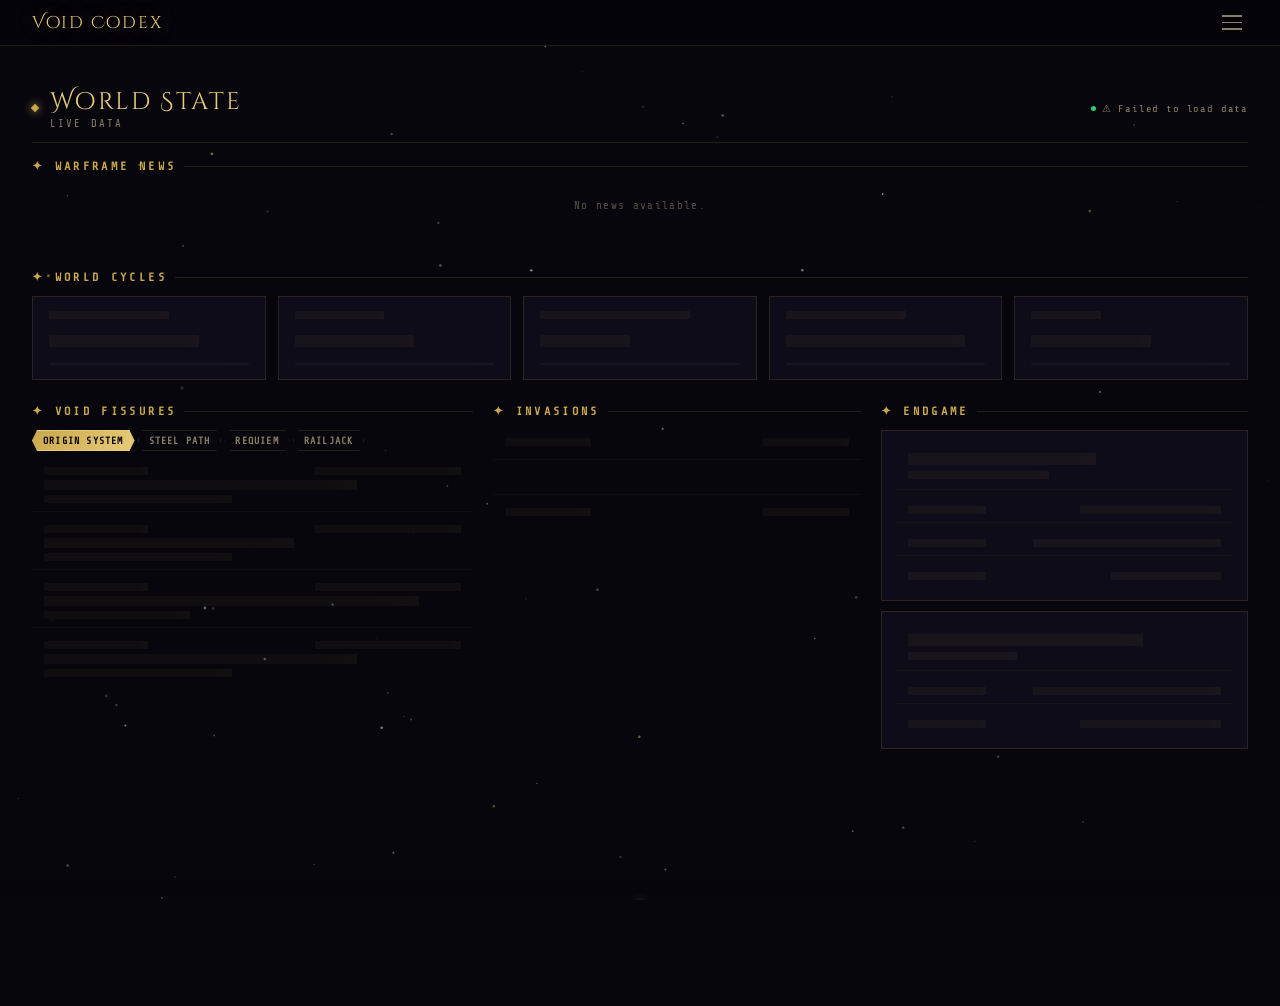
==== commit 3bf1c437: "Add files via upload" ====
--- a/index.html
+++ b/index.html
@@ -114,8 +114,8 @@
 
   /* MAIN GRID — 3 col: fissures | alerts | endgame */
   .main-grid { display: grid; grid-template-columns: 1.2fr 1fr 1fr; gap: 16px; }
-  @media (max-width: 900px) { .main-grid { grid-template-columns: 1fr 1fr; } }
-  @media (max-width: 600px) { .main-grid { grid-template-columns: 1fr; } }
+  @media (max-width: 1100px) { .main-grid { grid-template-columns: 1fr 1fr; } }
+  @media (max-width: 768px)  { .main-grid { grid-template-columns: 1fr; } }
 
   /* FISSURE TABS */
   .ftabs { display: flex; gap: 3px; margin-bottom: 8px; flex-wrap: wrap; }
@@ -178,6 +178,30 @@
   .fc-grineer  { color: #e8502a; border-color: rgba(232,80,42,0.4);   background: rgba(232,80,42,0.06); }
   .fc-infested { color: #6abf40; border-color: rgba(106,191,64,0.4);  background: rgba(106,191,64,0.06); }
   .fc-orokin   { color: var(--gold); border-color: rgba(201,168,76,0.4); background: rgba(201,168,76,0.06); }
+
+  /* INVASIONS */
+  .inv-list { display: flex; flex-direction: column; gap: 5px; }
+  .inv-row { background: var(--bg-card); border: 1px solid var(--border); padding: 9px 12px; display: flex; flex-direction: column; gap: 6px; transition: border-color 0.2s; }
+  .inv-row:hover { border-color: rgba(201,168,76,0.35); }
+  .inv-factions { display: flex; align-items: center; }
+  .inv-fname { font-size: 0.58rem; font-weight: 700; letter-spacing: 0.08em; text-transform: uppercase; flex-shrink: 0; }
+  .inv-spacer { flex: 1; }
+  .inv-fc-grineer  { color: #e8502a; }
+  .inv-fc-corpus   { color: #4ecdc4; }
+  .inv-fc-infested { color: #6abf40; }
+  .inv-bar-wrap { display: flex; align-items: center; gap: 8px; }
+  .inv-bar { flex: 1; height: 3px; display: flex; overflow: hidden; }
+  .inv-fill-att { height: 100%; flex-shrink: 0; }
+  .inv-fill-def { height: 100%; flex: 1; opacity: 0.4; }
+  .inv-fill-grineer  { background: #e8502a; }
+  .inv-fill-corpus   { background: #4ecdc4; }
+  .inv-fill-infested { background: #6abf40; }
+  .inv-pct { font-size: 0.56rem; white-space: nowrap; font-variant-numeric: tabular-nums; }
+  .inv-rewards { display: flex; align-items: center; }
+  .inv-reward-tag { font-size: 0.5rem; letter-spacing: 0.08em; color: var(--gold-light); background: rgba(201,168,76,0.07); border: 1px solid rgba(201,168,76,0.2); padding: 1px 7px; white-space: nowrap; }
+  .inv-reward-none { font-size: 0.5rem; color: var(--text-dim); opacity: 0.3; }
+  .inv-location { font-size: 0.60rem; letter-spacing: 0.1em; color: var(--text); padding-top: 3px; border-top: 1px solid rgba(201,168,76,0.08); }
+  .inv-empty { font-size: 0.65rem; color: var(--text-dim); text-align: center; padding: 16px 0; letter-spacing: 0.1em; opacity: 0.5; }
 
   /* ENDGAME */
   .endgame-card { background: var(--bg-card); border: 1px solid var(--border); padding: 12px 14px; display: flex; flex-direction: column; gap: 8px; margin-bottom: 10px; transition: border-color 0.2s; }
@@ -390,6 +414,9 @@
     .row-timer { font-size: 0.56rem; }
     .ftabs { gap: 2px; }
     .ftab { font-size: 0.5rem; padding: 4px 8px; }
+    .inv-fname { font-size: 0.6rem; }
+    .inv-reward-tag { font-size: 0.52rem; }
+    .inv-location { font-size: 0.58rem; }
     .alert-mission { font-size: 0.64rem; }
     footer { padding: 20px 14px 24px; }
     .back-to-top { right: 12px; bottom: 20px; }
@@ -608,6 +635,16 @@
           <div class="skel-row-sm"><div class="skel-horiz"><div class="skel sh8 sw25"></div><div class="skel sh8 sw35"></div></div><div class="skel sh10 sw60"></div><div class="skel sh8 sw45"></div></div>
           <div class="skel-row-sm"><div class="skel-horiz"><div class="skel sh8 sw25"></div><div class="skel sh8 sw35"></div></div><div class="skel sh10 sw90"></div><div class="skel sh8 sw35"></div></div>
           <div class="skel-row-sm"><div class="skel-horiz"><div class="skel sh8 sw25"></div><div class="skel sh8 sw35"></div></div><div class="skel sh10 sw75"></div><div class="skel sh8 sw45"></div></div>
+        </div>
+      </div>
+
+      <!-- INVASIONS -->
+      <div class="section">
+        <div class="section-title">✦ Invasions <div class="section-title-line"></div></div>
+        <div class="inv-list" id="invasionList">
+          <div class="skel-row-sm"><div class="skel-horiz"><div class="skel sh8 sw25"></div><div class="skel sh8 sw25"></div></div><div class="skel sh4 swf"></div></div>
+          <div class="skel-row-sm"><div class="skel-horiz"><div class="skel sh8 sw30"></div><div class="skel sh8 sw20"></div></div><div class="skel sh4 swf"></div></div>
+          <div class="skel-row-sm"><div class="skel-horiz"><div class="skel sh8 sw25"></div><div class="skel sh8 sw25"></div></div><div class="skel sh4 swf"></div></div>
         </div>
       </div>
 
@@ -817,6 +854,7 @@
     ['alerts',       'https://api.warframestat.us/pc/alerts'],
     ['sortie',       'https://api.warframestat.us/pc/sortie'],
     ['archonHunt',   'https://api.warframestat.us/pc/archonHunt'],
+    ['invasions',    'https://api.warframestat.us/pc/invasions'],
   ];
   const results = await Promise.allSettled(
     endpoints.map(([, url]) => fetch(url).then(r => { if (!r.ok) throw new Error(); return r.json(); }))
@@ -922,7 +960,70 @@
   grid.innerHTML = cards.length ? cards.join('') : `<div class="empty-msg">No endgame data.</div>`;
 }
 
-function renderAll() { renderCycles(); renderFissures(); renderAlertsEvents(); renderEndgame(); }
+function renderInvasions() {
+  const el = document.getElementById('invasionList');
+  if (!el) return;
+  const data = wsData.invasions;
+  if (!data || !data.length) { el.innerHTML = '<div class="inv-empty">No active invasions.</div>'; return; }
+  const active = data.filter(i => !i.completed);
+  if (!active.length) { el.innerHTML = '<div class="inv-empty">No active invasions.</div>'; return; }
+
+  const fc = f => {
+    if (!f) return 'corpus';
+    const n = f.toLowerCase();
+    if (n.includes('grineer'))  return 'grineer';
+    if (n.includes('infested')) return 'infested';
+    return 'corpus';
+  };
+
+  const colorVar = { grineer: '#e8502a', corpus: '#4ecdc4', infested: '#6abf40' };
+
+  el.innerHTML = active.map(inv => {
+    const attFac  = fc(inv.attacker && inv.attacker.faction || inv.attackingFaction);
+    const defFac  = fc(inv.defender && inv.defender.faction || inv.defendingFaction);
+    const attName = (inv.attacker && inv.attacker.faction) || inv.attackingFaction || 'Unknown';
+    const defName = (inv.defender && inv.defender.faction) || inv.defendingFaction || 'Unknown';
+    const attPct  = Math.round(Math.max(0, Math.min(100, inv.completion || 0)));
+    const defPct  = 100 - attPct;
+    const getReward = r => {
+      if (!r) return null;
+      if (r.countedItems && r.countedItems.length) return r.countedItems.map(i => i.type || i.key).filter(Boolean).join(', ');
+      if (r.items && r.items.length) return r.items.join(', ');
+      if (r.asString && r.asString.trim()) return r.asString.trim();
+      return null;
+    };
+    const attR     = getReward(inv.attacker && inv.attacker.reward) || getReward(inv.attackerReward);
+    const defR     = getReward(inv.defender && inv.defender.reward) || getReward(inv.defenderReward);
+    const node     = inv.node || '';
+    const planet   = (node.match(/\(([^)]+)\)/) || [])[1] || '';
+    const nodeName = node.replace(/\s*\([^)]*\)/, '').trim();
+    const attColor = colorVar[attFac] || '#c9a84c';
+    const defColor = colorVar[defFac] || '#c9a84c';
+
+    const attRewardHtml = attR ? '<span class="inv-reward-tag">' + attR + '</span>' : '<span class="inv-reward-none">—</span>';
+    const defRewardHtml = defR ? '<span class="inv-reward-tag">' + defR + '</span>' : '<span class="inv-reward-none">—</span>';
+
+    return '<div class="inv-row">'
+      + '<div class="inv-factions">'
+      +   '<span class="inv-fname inv-fc-' + attFac + '">' + attName + '</span>'
+      +   '<span class="inv-spacer"></span>'
+      +   '<span class="inv-fname inv-fc-' + defFac + '">' + defName + '</span>'
+      + '</div>'
+      + '<div class="inv-bar-wrap">'
+      +   '<span class="inv-pct" style="color:' + attColor + '">' + attPct + '%</span>'
+      +   '<div class="inv-bar">'
+      +     '<div class="inv-fill-att inv-fill-' + attFac + '" style="width:' + attPct + '%"></div>'
+      +     '<div class="inv-fill-def inv-fill-' + defFac + '" style="width:' + defPct + '%"></div>'
+      +   '</div>'
+      +   '<span class="inv-pct" style="color:' + defColor + '">' + defPct + '%</span>'
+      + '</div>'
+      + '<div class="inv-rewards">' + attRewardHtml + '<span class="inv-spacer"></span>' + defRewardHtml + '</div>'
+      + '<div class="inv-location">◈ ' + nodeName + (planet ? ' · ' + planet : '') + '</div>'
+      + '</div>';
+  }).join('');
+}
+
+function renderAll() { renderCycles(); renderFissures(); renderAlertsEvents(); renderInvasions(); renderEndgame(); }
 
 let refetchPending = false;
 function tick() {
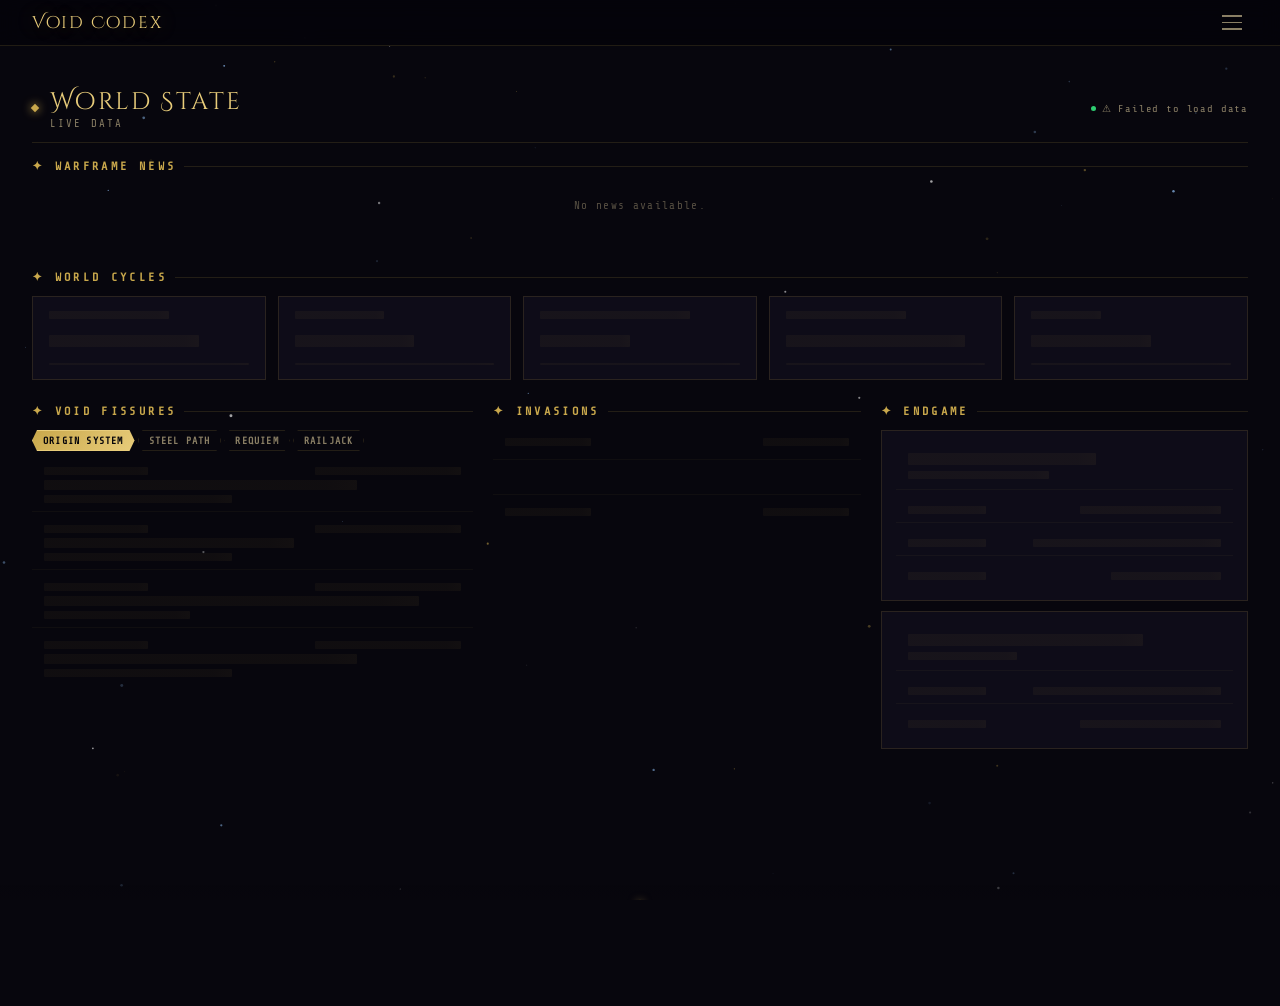
==== commit 28115d42: "Add files via upload" ====
--- a/index.html
+++ b/index.html
@@ -184,7 +184,7 @@
   .inv-row { background: var(--bg-card); border: 1px solid var(--border); padding: 9px 12px; display: flex; flex-direction: column; gap: 6px; transition: border-color 0.2s; }
   .inv-row:hover { border-color: rgba(201,168,76,0.35); }
   .inv-factions { display: flex; align-items: center; }
-  .inv-fname { font-size: 0.58rem; font-weight: 700; letter-spacing: 0.08em; text-transform: uppercase; flex-shrink: 0; }
+  .inv-fname { font-family: 'Share Tech Mono', monospace; font-size: 0.62rem; font-weight: 400; letter-spacing: 0.08em; text-transform: uppercase; flex-shrink: 0; }
   .inv-spacer { flex: 1; }
   .inv-fc-grineer  { color: #e8502a; }
   .inv-fc-corpus   { color: #4ecdc4; }
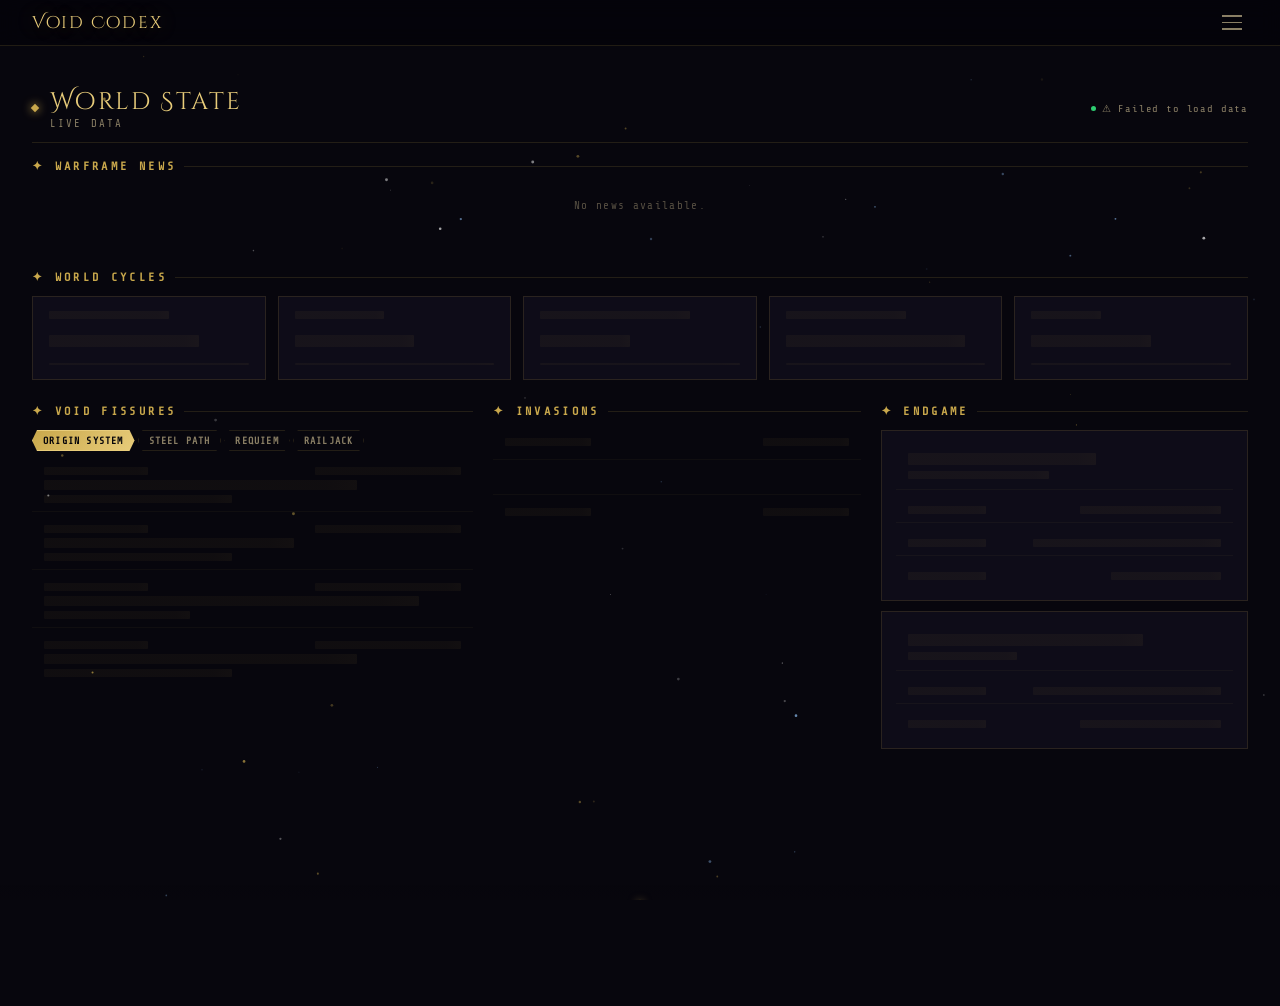
==== commit 6e4d6b2a: "Add files via upload" ====
--- a/index.html
+++ b/index.html
@@ -842,7 +842,9 @@
 }
 function expMs(iso) { return new Date(iso).getTime() - Date.now(); }
 
-async function fetchWS() {
+const CRITICAL_ENDPOINTS = ['cetusCycle', 'fissures', 'sortie', 'archonHunt'];
+
+async function fetchWS(retryCount = 0) {
   const endpoints = [
     ['cetusCycle',   'https://api.warframestat.us/pc/cetusCycle'],
     ['vallisCycle',  'https://api.warframestat.us/pc/vallisCycle'],
@@ -863,12 +865,27 @@
   results.forEach((r, i) => {
     if (r.status === 'fulfilled') { wsData[endpoints[i][0]] = r.value; anySuccess = true; }
   });
+
+  // Check if all critical endpoints succeeded
+  const criticalOk = CRITICAL_ENDPOINTS.every(key => wsData[key]);
+
   if (!anySuccess) {
+    // Total failure — show error and reveal page
     document.getElementById('refreshLabel').textContent = '⚠ Failed to load data';
     document.getElementById('pageLoader').classList.add('hidden');
     document.getElementById('pageContent').classList.remove('loading');
     return;
   }
+
+  if (!criticalOk && retryCount < 3) {
+    // Partial failure — retry with increasing delay, keep loader visible
+    const delay = 800 * (retryCount + 1);
+    document.getElementById('refreshLabel').textContent = '⟳ Retrying…';
+    await new Promise(r => setTimeout(r, delay));
+    return fetchWS(retryCount + 1);
+  }
+
+  // All critical endpoints ok (or max retries hit) — render and reveal
   renderAll();
   document.getElementById('pageLoader').classList.add('hidden');
   document.getElementById('pageContent').classList.remove('loading');
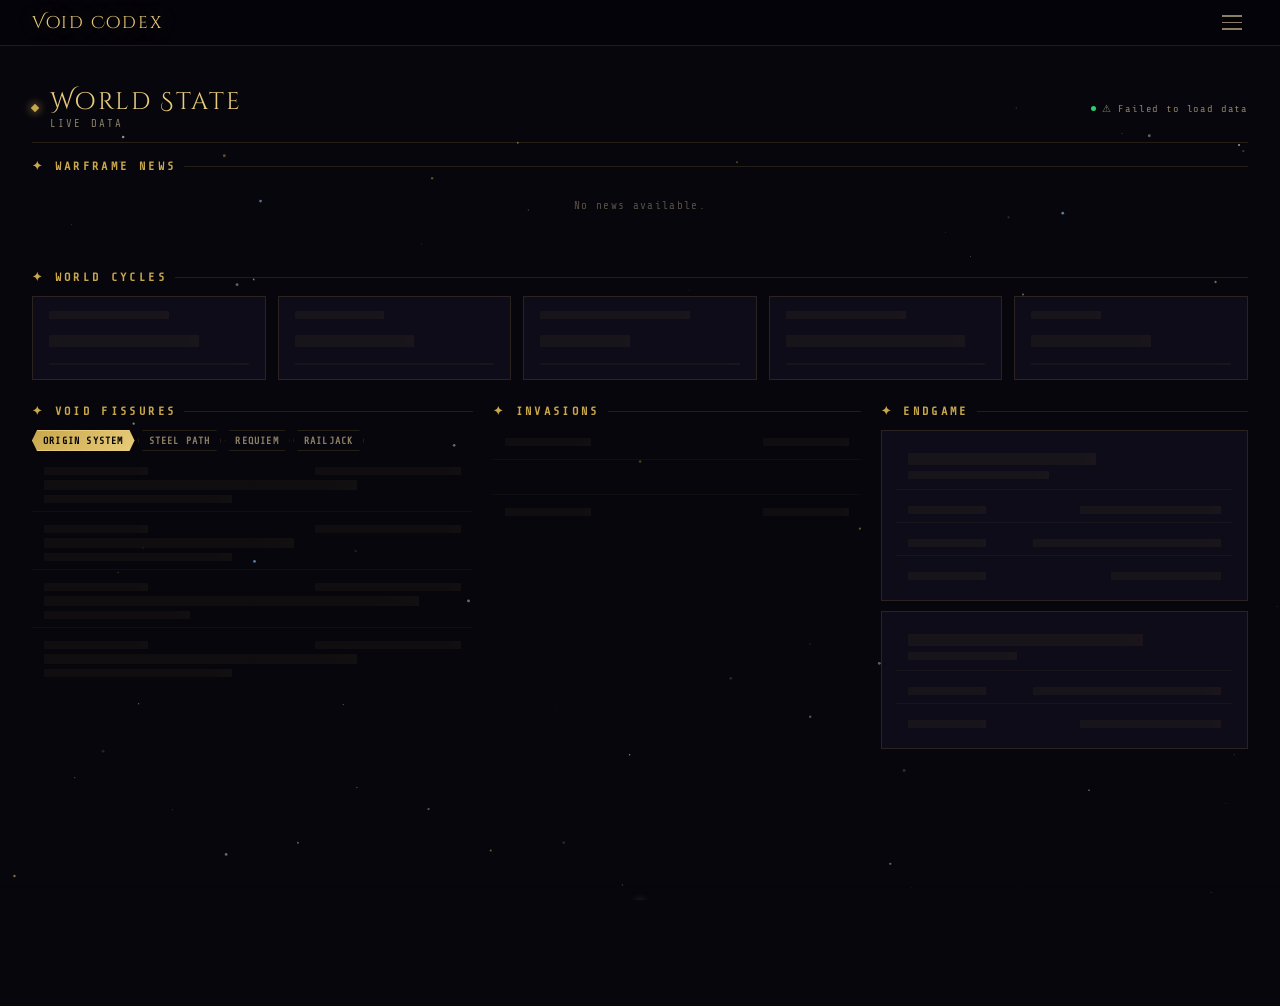
==== commit ce9c0da5: "Add files via upload" ====
--- a/index.html
+++ b/index.html
@@ -129,7 +129,7 @@
   .fissure-row { background: var(--bg-card); border: 1px solid var(--border); padding: 7px 10px; display: flex; align-items: center; gap: 8px; transition: border-color 0.2s; }
   .fissure-row:hover { border-color: var(--border-b); }
 
-  .tier-tag { font-size: 0.52rem; font-weight: 700; letter-spacing: 0.08em; text-transform: uppercase; padding: 1px 6px; border: 1px solid; white-space: nowrap; flex-shrink: 0; }
+  .tier-tag { font-size: 0.52rem; font-weight: 400; letter-spacing: 0.08em; text-transform: uppercase; padding: 1px 6px; border: 1px solid; white-space: nowrap; flex-shrink: 0; }
   .tier-lith    { color: #b87333; border-color: rgba(184,115,51,0.5);  background: rgba(184,115,51,0.08); }
   .tier-meso    { color: #c0c0c0; border-color: rgba(192,192,192,0.4); background: rgba(192,192,192,0.06); }
   .tier-neo     { color: #7ec8e3; border-color: rgba(126,200,227,0.4); background: rgba(126,200,227,0.07); }
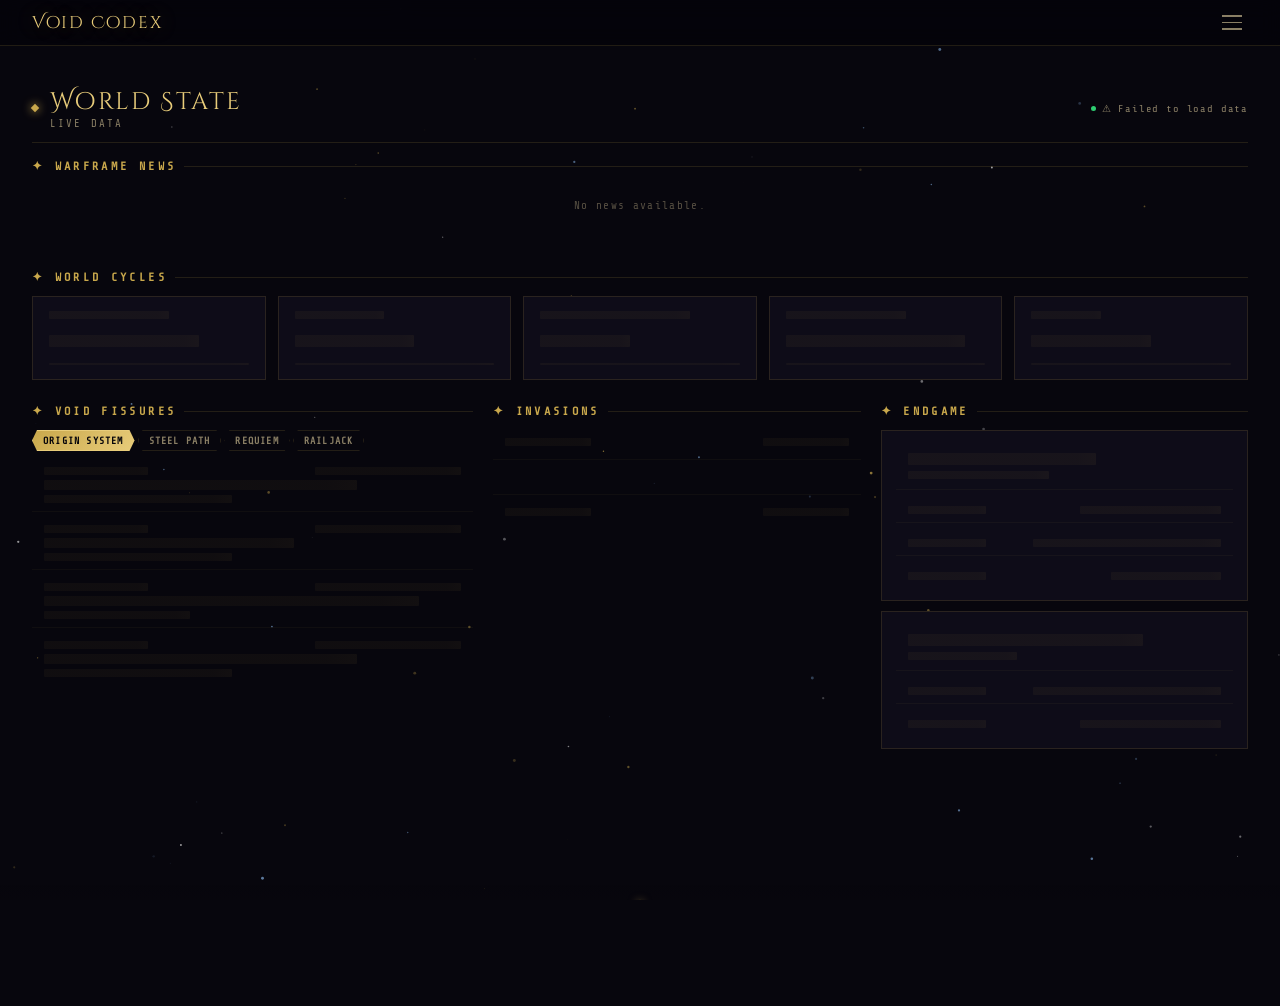
==== commit 74da3e3b: "Add files via upload" ====
--- a/index.html
+++ b/index.html
@@ -129,7 +129,7 @@
   .fissure-row { background: var(--bg-card); border: 1px solid var(--border); padding: 7px 10px; display: flex; align-items: center; gap: 8px; transition: border-color 0.2s; }
   .fissure-row:hover { border-color: var(--border-b); }
 
-  .tier-tag { font-size: 0.52rem; font-weight: 400; letter-spacing: 0.08em; text-transform: uppercase; padding: 1px 6px; border: 1px solid; white-space: nowrap; flex-shrink: 0; }
+  .tier-tag { font-size: 0.62rem; font-weight: 400; letter-spacing: 0.08em; text-transform: uppercase; padding: 1px 6px; border: 1px solid; white-space: nowrap; flex-shrink: 0; }
   .tier-lith    { color: #b87333; border-color: rgba(184,115,51,0.5);  background: rgba(184,115,51,0.08); }
   .tier-meso    { color: #c0c0c0; border-color: rgba(192,192,192,0.4); background: rgba(192,192,192,0.06); }
   .tier-neo     { color: #7ec8e3; border-color: rgba(126,200,227,0.4); background: rgba(126,200,227,0.07); }
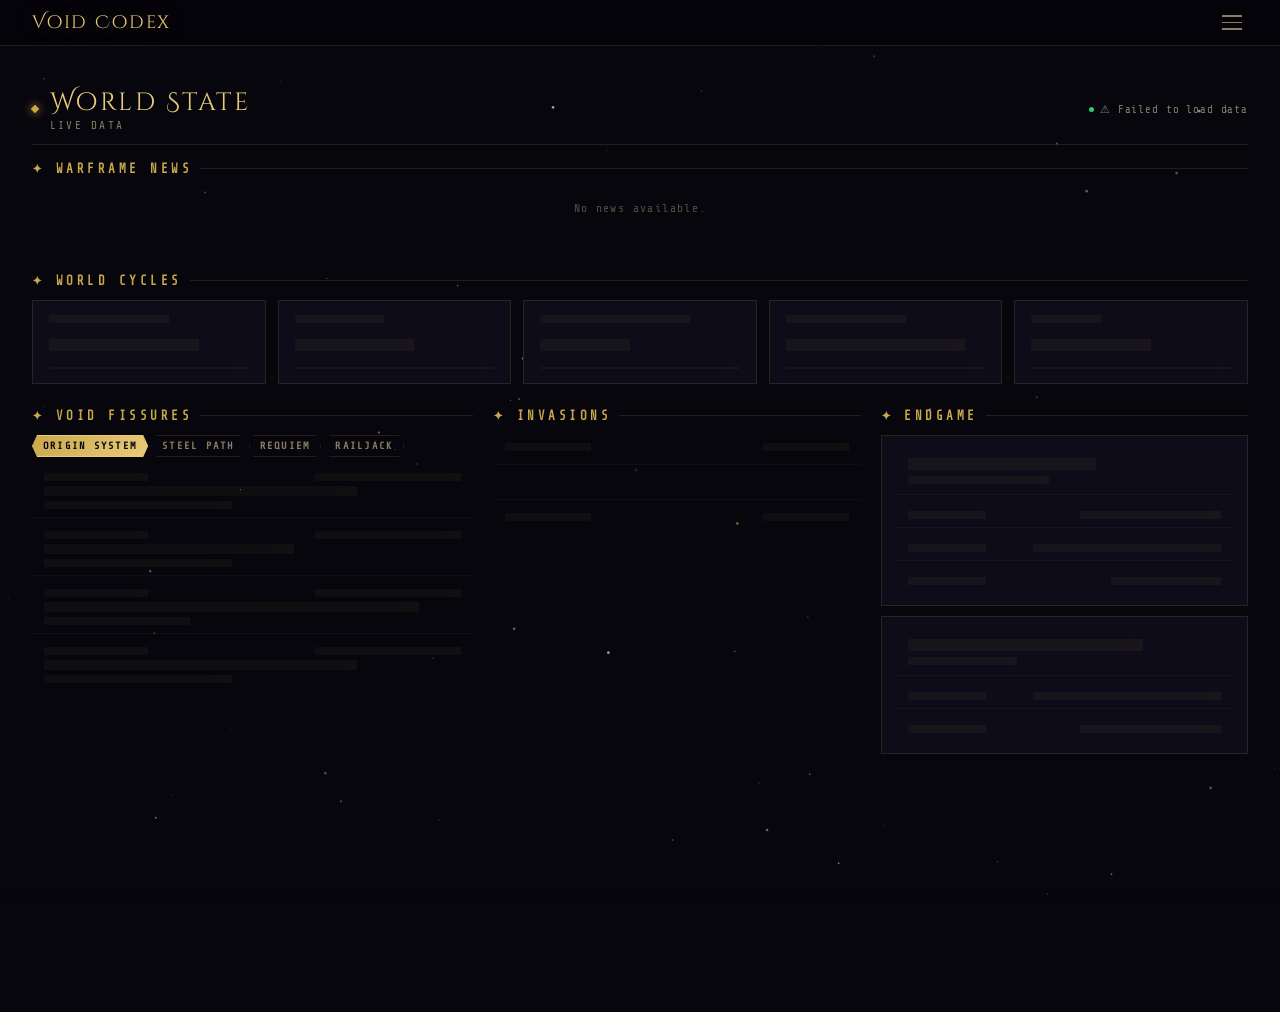
==== commit 04e66701: "Add files via upload" ====
--- a/index.html
+++ b/index.html
@@ -14,7 +14,7 @@
     --text: #d4c9a8; --text-dim: #8a7f65; --text-bright: #f0e6c0;
     --complete: #2ecc71; --menu-width: 280px;
   }
-  html { font-size: 115%; overflow-y: scroll; }
+  html { font-size: 120%; overflow-y: scroll; }
   html, body { height: 100%; background: #07060d; color: var(--text); font-family: 'Share Tech Mono', monospace; overflow-x: hidden; }
   body { display: flex; flex-direction: column; min-height: 100vh; }
 
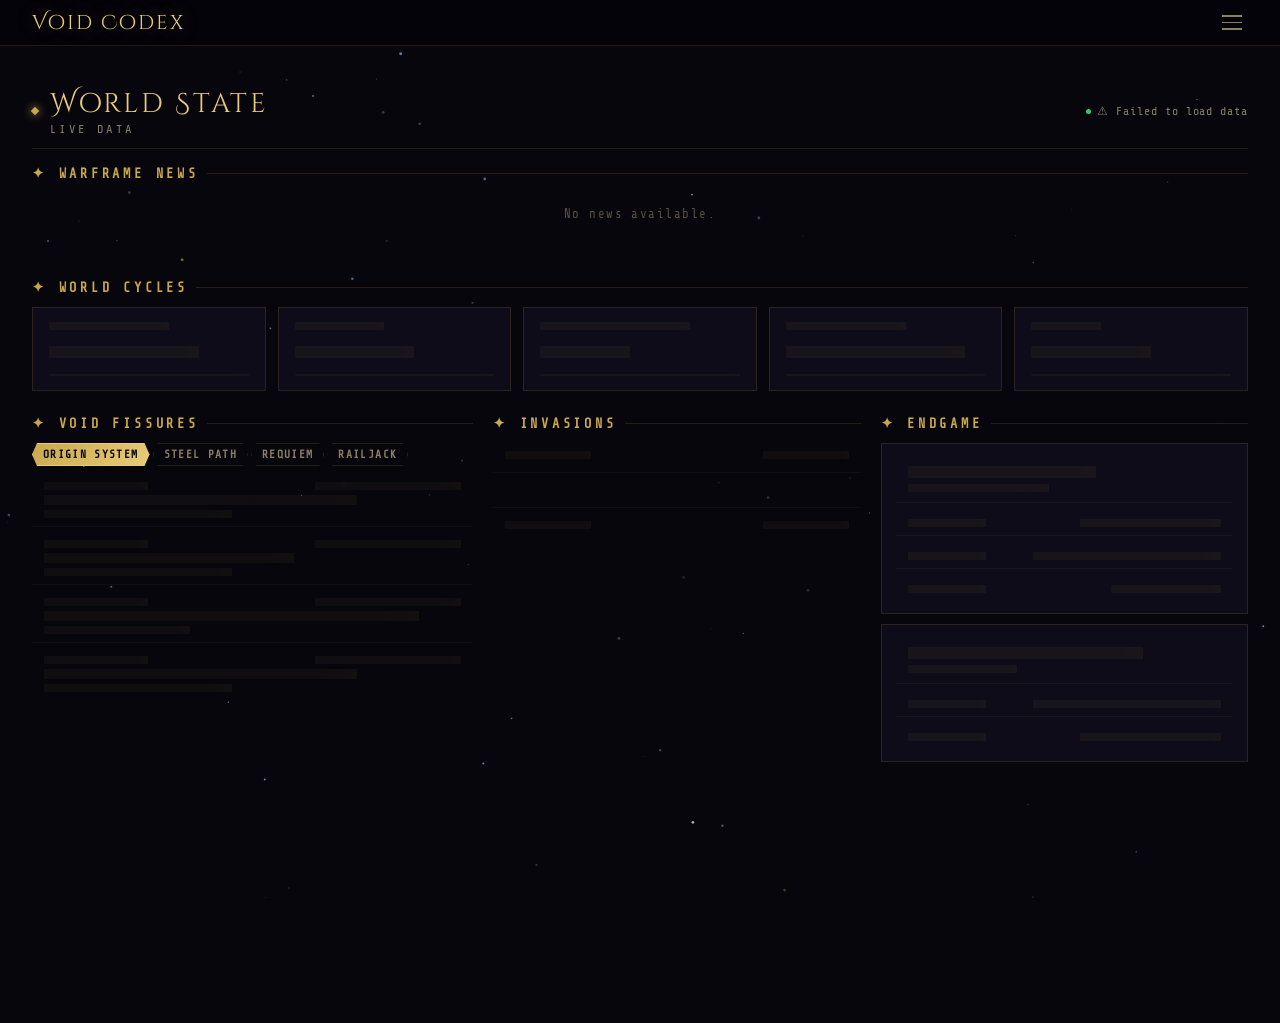
==== commit 1217c84b: "Add files via upload" ====
--- a/index.html
+++ b/index.html
@@ -14,7 +14,7 @@
     --text: #d4c9a8; --text-dim: #8a7f65; --text-bright: #f0e6c0;
     --complete: #2ecc71; --menu-width: 280px;
   }
-  html { font-size: 120%; overflow-y: scroll; }
+  html { font-size: 130%; overflow-y: scroll; }
   html, body { height: 100%; background: #07060d; color: var(--text); font-family: 'Share Tech Mono', monospace; overflow-x: hidden; }
   body { display: flex; flex-direction: column; min-height: 100vh; }
 
